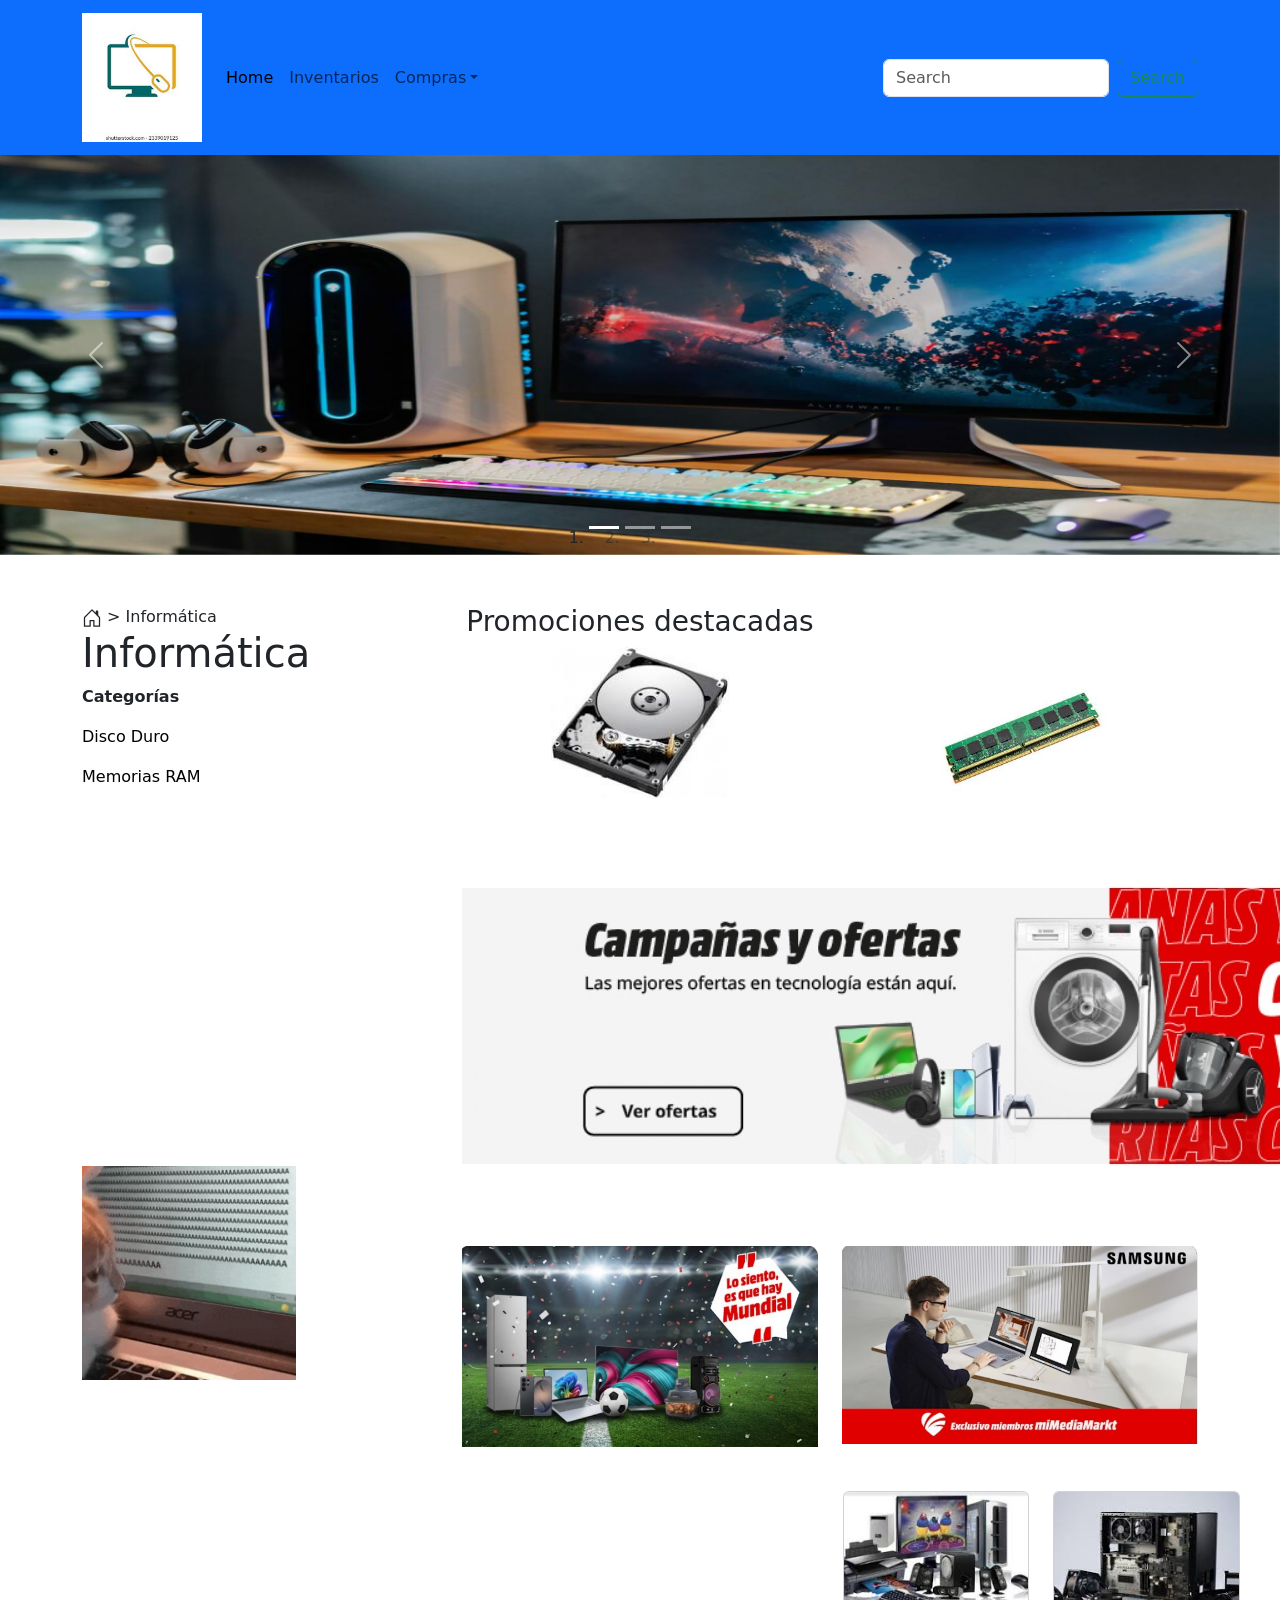
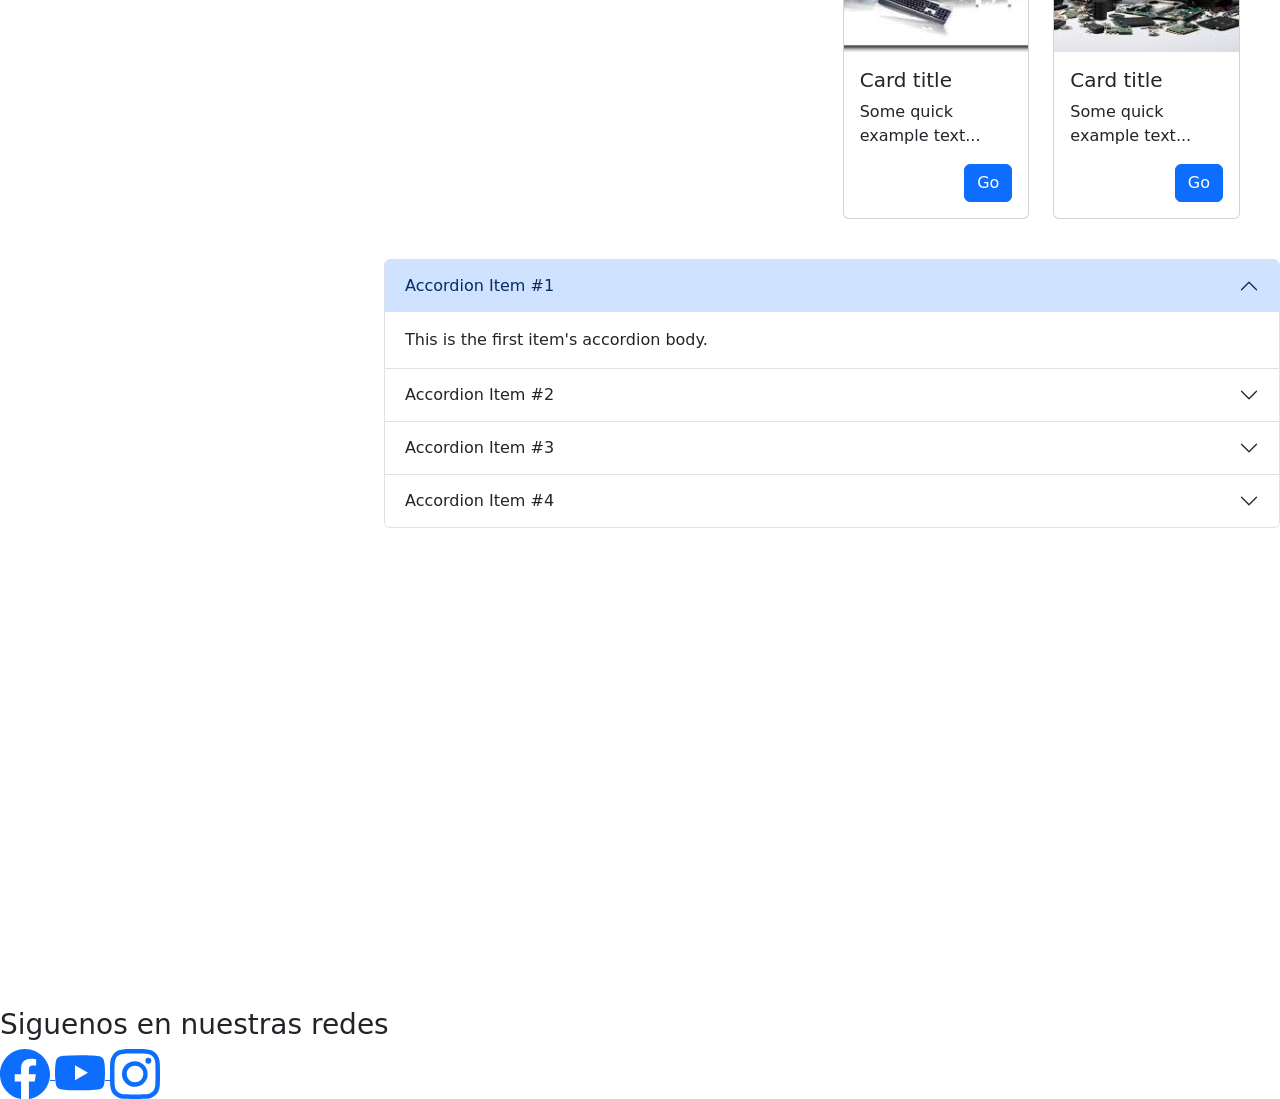
==== index.html @ 8950f2d6 "proyecto de tienda informatica" ====
<!doctype html>
<html lang="en" data-bs-theme="light">
    <head>
        <title>Title</title>
        <!-- Required meta tags -->
        <meta charset="utf-8" />
        <meta name="viewport" content="width=device-width, initial-scale=1" />

        <!-- Bootstrap CSS v5.3.8 -->
        <link
            href="https://cdn.jsdelivr.net/npm/bootstrap@5.3.8/dist/css/bootstrap.min.css"
            rel="stylesheet"
            integrity="sha384-sRIl4kxILFvY47J16cr9ZwB07vP4J8+LH7qKQnuqkuIAvNWLzeN8tE5YBujZqJLB"
            crossorigin="anonymous"
        />
        <link rel="stylesheet" href="css/style.css">

    </head>

    <body>
         <header>
             <nav
                class="navbar navbar-expand-sm navbar-light bg-primary"
             >
                <div class="container">
                    
                    <a class="navbar-brand" ><img src="img/lg.jpg" alt="" style="width: 120px;"> </a>
                    <button
                        class="navbar-toggler d-lg-none"
                        type="button"
                        data-bs-toggle="collapse"
                        data-bs-target="#collapsibleNavId"
                        aria-controls="collapsibleNavId"
                        aria-expanded="false"
                        aria-label="Toggle navigation"
                    >
                        <span class="navbar-toggler-icon"></span>
                    </button>
                    <div class="collapse navbar-collapse" id="collapsibleNavId">
                        <ul class="navbar-nav me-auto mt-2 mt-lg-0">
                            <li class="nav-item">
                                <a class="nav-link active" href="#" aria-current="page"
                                    >Home
                                    <span class="visually-hidden">(current)</span></a
                                >
                            </li>
                            <li class="nav-item">
                                <a class="nav-link" href="#">Inventarios</a>
                            </li>
                            <li class="nav-item dropdown">
                                <a
                                    class="nav-link dropdown-toggle"
                                    href="#"
                                    id="dropdownId"
                                    data-bs-toggle="dropdown"
                                    aria-haspopup="true"
                                    aria-expanded="false"
                                    >Compras</a
                                >
                                <div
                                    class="dropdown-menu"
                                    aria-labelledby="dropdownId"
                                >
                                    <a class="dropdown-item" href="#" data-bs-toggle="modal"
        data-bs-target="#modalId"
                                        ><svg xmlns="http://www.w3.org/2000/svg" width="16" height="16" fill="currentColor" class="bi bi-person-check" viewBox="0 0 16 16">
  <path d="M12.5 16a3.5 3.5 0 1 0 0-7 3.5 3.5 0 0 0 0 7m1.679-4.493-1.335 2.226a.75.75 0 0 1-1.174.144l-.774-.773a.5.5 0 0 1 .708-.708l.547.548 1.17-1.951a.5.5 0 1 1 .858.514M11 5a3 3 0 1 1-6 0 3 3 0 0 1 6 0M8 7a2 2 0 1 0 0-4 2 2 0 0 0 0 4"/>
  <path d="M8.256 14a4.5 4.5 0 0 1-.229-1.004H3c.001-.246.154-.986.832-1.664C4.484 10.68 5.711 10 8 10q.39 0 .74.025c.226-.341.496-.65.804-.918Q8.844 9.002 8 9c-5 0-6 3-6 4s1 1 1 1z"/>
</svg> Loggin</a>
                                    <a class="dropdown-item" href="#"
                                        > <svg xmlns="http://www.w3.org/2000/svg" width="16" height="16" fill="currentColor" class="bi bi-person-check" viewBox="0 0 16 16">
  <path d="M12.5 16a3.5 3.5 0 1 0 0-7 3.5 3.5 0 0 0 0 7m1.679-4.493-1.335 2.226a.75.75 0 0 1-1.174.144l-.774-.773a.5.5 0 0 1 .708-.708l.547.548 1.17-1.951a.5.5 0 1 1 .858.514M11 5a3 3 0 1 1-6 0 3 3 0 0 1 6 0M8 7a2 2 0 1 0 0-4 2 2 0 0 0 0 4"/>
  <path d="M8.256 14a4.5 4.5 0 0 1-.229-1.004H3c.001-.246.154-.986.832-1.664C4.484 10.68 5.711 10 8 10q.39 0 .74.025c.226-.341.496-.65.804-.918Q8.844 9.002 8 9c-5 0-6 3-6 4s1 1 1 1z"/>
</svg> Hazte cliente</a
                                    >
                                </div>
                            </li>
                        </ul>
                        <form class="d-flex my-2 my-lg-0">
                            <input
                                class="form-control me-sm-2"
                                type="text"
                                placeholder="Search"
                            />
                            <button
                                class="btn btn-outline-success my-2 my-sm-0"
                                type="submit"
                            >
                                Search
                            </button>
                        </form>
                    </div>
                </div>
             </nav>
             
        </header>


        <main>


<!-- ========== Start CARRUSEL ========== -->

<div id="carouselId" class="carousel slide" data-bs-ride="carousel">
    <ol class="carousel-indicators">
        <li
            data-bs-target="#carouselId"
            data-bs-slide-to="0"
            class="active"
            aria-current="true"
            aria-label="First slide"
        ></li>
        <li
            data-bs-target="#carouselId"
            data-bs-slide-to="1"
            aria-label="Second slide"
        ></li>
        <li
            data-bs-target="#carouselId"
            data-bs-slide-to="2"
            aria-label="Third slide"
        ></li>
    </ol>
    <div class="carousel-inner" role="listbox">
        <div class="carousel-item active">
            <img
                src="img/panel1.jpg"
                class="w-100 d-block"
                alt="First slide"
                style="height: 400px;"
            />
        </div>
        <div class="carousel-item">
            <img
                src="img/panel2.jpg"
                class="w-100 d-block"
                alt="Second slide"
                 style="height: 400px;"
            />
        </div>
        <div class="carousel-item">
            <img
                src="img/panel3.jpg"
                class="w-100 d-block"
                alt="Third slide"
                 style="height: 400px;"
            />
        </div>
    </div>
    <button
        class="carousel-control-prev"
        type="button"
        data-bs-target="#carouselId"
        data-bs-slide="prev"
    >
        <span class="carousel-control-prev-icon" aria-hidden="true"></span>
        <span class="visually-hidden">Previous</span>
    </button>
    <button
        class="carousel-control-next"
        type="button"
        data-bs-target="#carouselId"
        data-bs-slide="next"
    >
        <span class="carousel-control-next-icon" aria-hidden="true"></span>
        <span class="visually-hidden">Next</span>
    </button>
</div>

<!-- ========== End CARRUSEL ========== -->


<!-- SECCIÓN 1: CATEGORÍAS + IMÁGENES 1 Y 2 -->
<div class="container" style="margin-top: 50px;">
    <div class="row">

        <div class="col">
            <svg xmlns="http://www.w3.org/2000/svg" width="20" height="20" fill="currentColor" class="bi bi-house-door" viewBox="0 0 16 16">
                <path d="M8.354 1.146a.5.5 0 0 0-.708 0l-6 6A.5.5 0 0 0 1.5 7.5v7a.5.5 0 0 0 .5.5h4.5a.5.5 0 0 0 .5-.5v-4h2v4a.5.5 0 0 0 .5.5H14a.5.5 0 0 0 .5-.5v-7a.5.5 0 0 0-.146-.354L13 5.793V2.5a.5.5 0 0 0-.5-.5h-1a.5.5 0 0 0-.5.5v1.293zM2.5 14V7.707l5.5-5.5 5.5 5.5V14H10v-4a.5.5 0 0 0-.5-.5h-3a.5.5 0 0 0-.5.5v4z"/>
            </svg> > Informática

            <h1>Informática</h1>
            <p><b>Categorías</b></p>
            <p><a href="inventario.html" style="color: black; text-decoration: none;">Disco Duro</a></p>
            <p><a href="inventario.html" style="color: black; text-decoration: none;">Memorias RAM</a></p>
        </div>

        <div class="col text-center">
            <h3>Promociones destacadas</h3>
            <img src="img/1.jpg" style="width: 50%;">
        </div>

        <div class="col text-center">
            <br><br><br>
            <img src="img/me.jpg" style="width: 50%;">
        </div>

    </div>
</div>

<div class="container" style="margin-top: 80px;">
    <div class="row">
        <div class="col"></div>
        <div class="col">
            <img src="img/con3.jpeg" style="margin-left: 380px;">
        </div>
    </div>
</div>



<div class="container" style="margin-top: 80px;">
    <div class="row">

        <div class="col">
            <img src="img/ord.gif" style="width: 60%; margin-top: -80px;">
        </div>

        <div class="col">
            <img src="img/cont1.jpeg" style="width: 100%;">
        </div>

        <div class="col">
            <img src="img/con2.jpeg" style="width: 100%;">
        </div>

        
    </div>
</div>


<!-- SECCIÓN 3: DOS CARDS -->
<div class="row justify-content-end g-4" style="margin-top: 20px; padding-right: 40px;">

  <div class="col-md-2">
        <div class="card h-100" style="height: 320px;">
            <img src="img/4.jpeg" class="card-img-top" style="height: 160px; object-fit: cover;">
            <div class="card-body">
                <h5 class="card-title">Card title</h5>
                <p class="card-text">Some quick example text...</p>
                <a href="#" class="btn btn-primary float-end">Go</a>
            </div>
        </div>
    </div>

    <div class="col-md-2">
        <div class="card h-100" style="height: 320px;">
            <img src="img/5.jpeg" class="card-img-top" style="height: 160px; object-fit: cover;">
            <div class="card-body">
                <h5 class="card-title">Card title</h5>
                <p class="card-text">Some quick example text...</p>
                <a href="#" class="btn btn-primary float-end">Go</a>
            </div>
        </div>
    </div>

</div>



<!-- SECCIÓN 4: ACORDEÓN -->
<div class="accordion" id="accordionExample" style="width: 70%; margin-left: auto; margin-top: 40px;">




    <!-- ACORDEÓN 1 -->
    <div class="accordion-item">
        <h2 class="accordion-header" id="headingOne">
            <button class="accordion-button" type="button" data-bs-toggle="collapse" data-bs-target="#collapseOne">
                Accordion Item #1
            </button>
        </h2>
        <div id="collapseOne" class="accordion-collapse collapse show">
            <div class="accordion-body">
                This is the first item's accordion body.
            </div>
        </div>
    </div>

    <!-- ACORDEÓN 2 -->
    <div class="accordion-item">
        <h2 class="accordion-header" id="headingTwo">
            <button class="accordion-button collapsed" type="button" data-bs-toggle="collapse" data-bs-target="#collapseTwo">
                Accordion Item #2
            </button>
        </h2>
        <div id="collapseTwo" class="accordion-collapse collapse">
            <div class="accordion-body">
                <strong>This is the second item’s accordion body.</strong>
            </div>
        </div>
    </div>

    <!-- ACORDEÓN 3 -->
    <div class="accordion-item">
        <h2 class="accordion-header" id="headingThree">
            <button class="accordion-button collapsed" type="button" data-bs-toggle="collapse" data-bs-target="#collapseThree">
                Accordion Item #3
            </button>
        </h2>
        <div id="collapseThree" class="accordion-collapse collapse">
            <div class="accordion-body">
                <strong>This is the third item’s accordion body.</strong>
            </div>
        </div>
    </div>

    <!-- ACORDEÓN 4 -->
    <div class="accordion-item">
        <h2 class="accordion-header" id="headingFour">
            <button class="accordion-button collapsed" type="button" data-bs-toggle="collapse" data-bs-target="#collapseFour">
                Accordion Item #4
            </button>
        </h2>
        <div id="collapseFour" class="accordion-collapse collapse">
            <div class="accordion-body">
                <strong>This is the fourth item’s accordion body.</strong>
            </div>
        </div>
    </div>

</div>


    </div>
</div>






 <!-- ========== Start modal ========== -->
       <!-- Modal trigger button -->
       
       
       <!-- Modal Body -->
       <!-- if you want to close by clicking outside the modal, delete the last endpoint:data-bs-backdrop and data-bs-keyboard -->
       <div
        class="modal fade"
        id="modalId"
        tabindex="-1"
        data-bs-backdrop="static"
        data-bs-keyboard="false"
        
        role="dialog"
        aria-labelledby="modalTitleId"
        aria-hidden="true"
       >
        <div
            class="modal-dialog modal-dialog-scrollable modal-dialog-centered modal-sm"
            role="document"
        >
            <div class="modal-content">
                <div class="modal-header">
                    <h5 class="modal-title" id="modalTitleId">
                        Modal title
                    </h5>
                    <button
                        type="button"
                        class="btn-close"
                        data-bs-dismiss="modal"
                        aria-label="Close"
                    ></button>
                </div>
                <div class="modal-body">

                <form name="login">
                <div class="mb-3">
                    <label for="" class="form-label">Usuario</label>
                    <input
                        type="text"
                        class="form-control"
                        name="usuario"
                        id=""
                        aria-describedby="helpId"
                        placeholder=""
                        value=""
                    />
                </div>

                <div class="mb-3">
                    <label for="" class="form-label">Clave</label>
                    <input
                        type="text"
                        class="form-control"
                        name="password"
                        id=""
                        aria-describedby="helpId"
                        placeholder=""
                        value=""
                    />
                   
                </div>
                
            
                </form>


                </div>
                <div class="modal-footer">
                    <button
                        type="button"
                        class="btn btn-secondary"
                        data-bs-dismiss="modal"
                    >
                        Cerrar
                    </button>
                    <button type="button" class="btn btn-primary"onclick="Login()">Entrar</button>
                    <button type="button" class="btn btn-primary">Unirse</button>
                </div>
            </div>
        </div>
       </div>
       
       <!-- Optional: Place to the bottom of scripts -->
       <script>
        const myModal = new bootstrap.Modal(
            document.getElementById("modalId"),
            options,
        );
       </script>
       <script>

       
       function Login (){
        var usuario=document.login.usuario.value;
        var password=document.login.usuario.value;
        if(usuario=="Raquel" && password=="123"){
        window.location.href="compras.html"
        }else{
            alert("para ingresar debe de registrarse");
        }


        }

</script>





       
       <!-- ========== End modal ========== -->

<br><br><br><br><br>
<br><br><br><br><br>
<br><br><br><br><br>
<br><br><br><br><br>
        </main>

        <footer>

          <div class="redes"> 
            <h3>Siguenos en nuestras redes</h3> 
            <a href="" class="face">

<svg xmlns="http://www.w3.org/2000/svg" width="50" height="50" fill="currentColor" class="bi bi-facebook" viewBox="0 0 16 16">
  <path d="M16 8.049c0-4.446-3.582-8.05-8-8.05C3.58 0-.002 3.603-.002 8.05c0 4.017 2.926 7.347 6.75 7.951v-5.625h-2.03V8.05H6.75V6.275c0-2.017 1.195-3.131 3.022-3.131.876 0 1.791.157 1.791.157v1.98h-1.009c-.993 0-1.303.621-1.303 1.258v1.51h2.218l-.354 2.326H9.25V16c3.824-.604 6.75-3.934 6.75-7.951"/>
</svg>
</a>
<a href="" class="youtube">

<svg xmlns="http://www.w3.org/2000/svg" width="50" height="50" fill="currentColor" class="bi bi-youtube" viewBox="0 0 16 16">
  <path d="M8.051 1.999h.089c.822.003 4.987.033 6.11.335a2.01 2.01 0 0 1 1.415 1.42c.101.38.172.883.22 1.402l.01.104.022.26.008.104c.065.914.073 1.77.074 1.957v.075c-.001.194-.01 1.108-.082 2.06l-.008.105-.009.104c-.05.572-.124 1.14-.235 1.558a2.01 2.01 0 0 1-1.415 1.42c-1.16.312-5.569.334-6.18.335h-.142c-.309 0-1.587-.006-2.927-.052l-.17-.006-.087-.004-.171-.007-.171-.007c-1.11-.049-2.167-.128-2.654-.26a2.01 2.01 0 0 1-1.415-1.419c-.111-.417-.185-.986-.235-1.558L.09 9.82l-.008-.104A31 31 0 0 1 0 7.68v-.123c.002-.215.01-.958.064-1.778l.007-.103.003-.052.008-.104.022-.26.01-.104c.048-.519.119-1.023.22-1.402a2.01 2.01 0 0 1 1.415-1.42c.487-.13 1.544-.21 2.654-.26l.17-.007.172-.006.086-.003.171-.007A100 100 0 0 1 7.858 2zM6.4 5.209v4.818l4.157-2.408z"/>
</svg>
</a>
<a href="" class="instagram">
<svg xmlns="http://www.w3.org/2000/svg" width="50" height="50" fill="currentColor" class="bi bi-instagram" viewBox="0 0 16 16">
  <path d="M8 0C5.829 0 5.556.01 4.703.048 3.85.088 3.269.222 2.76.42a3.9 3.9 0 0 0-1.417.923A3.9 3.9 0 0 0 .42 2.76C.222 3.268.087 3.85.048 4.7.01 5.555 0 5.827 0 8.001c0 2.172.01 2.444.048 3.297.04.852.174 1.433.372 1.942.205.526.478.972.923 1.417.444.445.89.719 1.416.923.51.198 1.09.333 1.942.372C5.555 15.99 5.827 16 8 16s2.444-.01 3.298-.048c.851-.04 1.434-.174 1.943-.372a3.9 3.9 0 0 0 1.416-.923c.445-.445.718-.891.923-1.417.197-.509.332-1.09.372-1.942C15.99 10.445 16 10.173 16 8s-.01-2.445-.048-3.299c-.04-.851-.175-1.433-.372-1.941a3.9 3.9 0 0 0-.923-1.417A3.9 3.9 0 0 0 13.24.42c-.51-.198-1.092-.333-1.943-.372C10.443.01 10.172 0 7.998 0zm-.717 1.442h.718c2.136 0 2.389.007 3.232.046.78.035 1.204.166 1.486.275.373.145.64.319.92.599s.453.546.598.92c.11.281.24.705.275 1.485.039.843.047 1.096.047 3.231s-.008 2.389-.047 3.232c-.035.78-.166 1.203-.275 1.485a2.5 2.5 0 0 1-.599.919c-.28.28-.546.453-.92.598-.28.11-.704.24-1.485.276-.843.038-1.096.047-3.232.047s-2.39-.009-3.233-.047c-.78-.036-1.203-.166-1.485-.276a2.5 2.5 0 0 1-.92-.598 2.5 2.5 0 0 1-.6-.92c-.109-.281-.24-.705-.275-1.485-.038-.843-.046-1.096-.046-3.233s.008-2.388.046-3.231c.036-.78.166-1.204.276-1.486.145-.373.319-.64.599-.92s.546-.453.92-.598c.282-.11.705-.24 1.485-.276.738-.034 1.024-.044 2.515-.045zm4.988 1.328a.96.96 0 1 0 0 1.92.96.96 0 0 0 0-1.92m-4.27 1.122a4.109 4.109 0 1 0 0 8.217 4.109 4.109 0 0 0 0-8.217m0 1.441a2.667 2.667 0 1 1 0 5.334 2.667 2.667 0 0 1 0-5.334"/>
</svg>
</a>

</div>
           
        </footer>
        <!-- Bootstrap JavaScript Bundle (includes Popper) -->
        <script
            src="https://cdn.jsdelivr.net/npm/bootstrap@5.3.8/dist/js/bootstrap.bundle.min.js"
            integrity="sha384-FKyoEForCGlyvwx9Hj09JcYn3nv7wiPVlz7YYwJrWVcXK/BmnVDxM+D2scQbITxI"
            crossorigin="anonymous"
        ></script>
    </body>
</html>
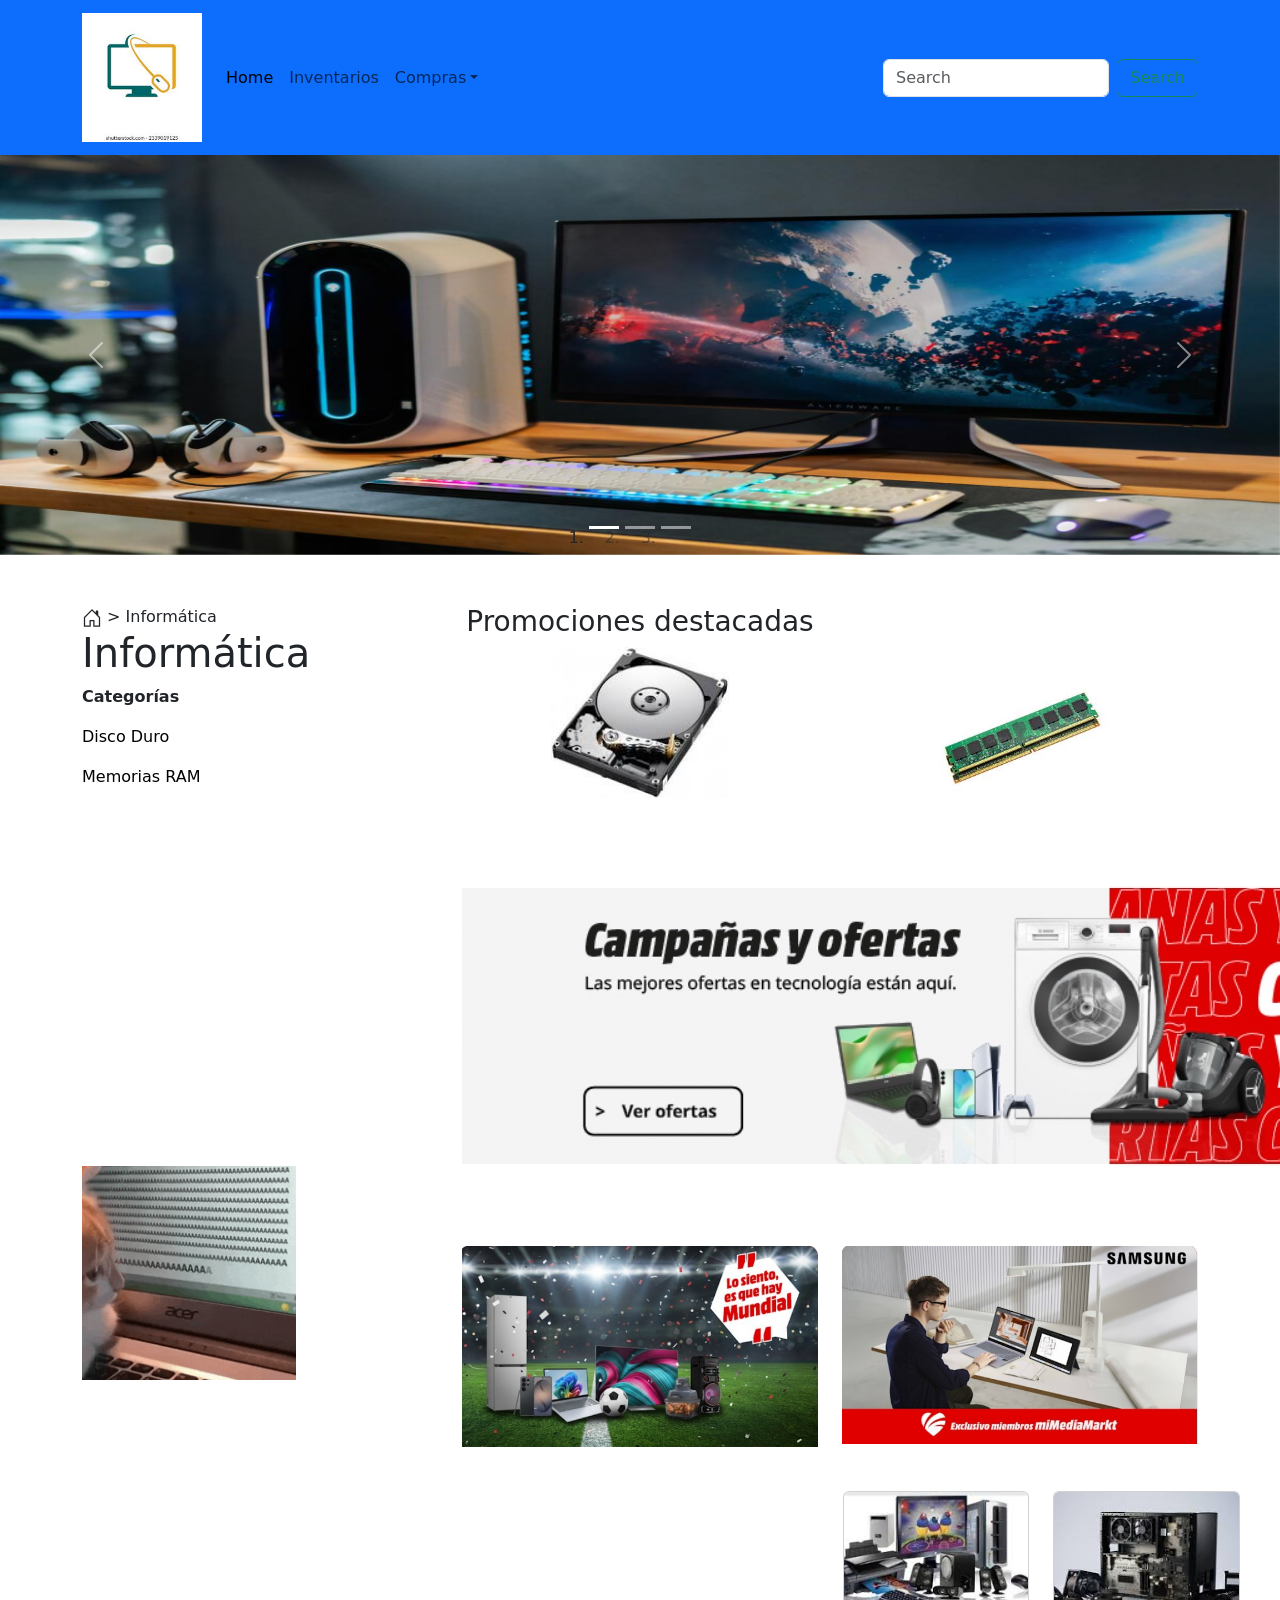
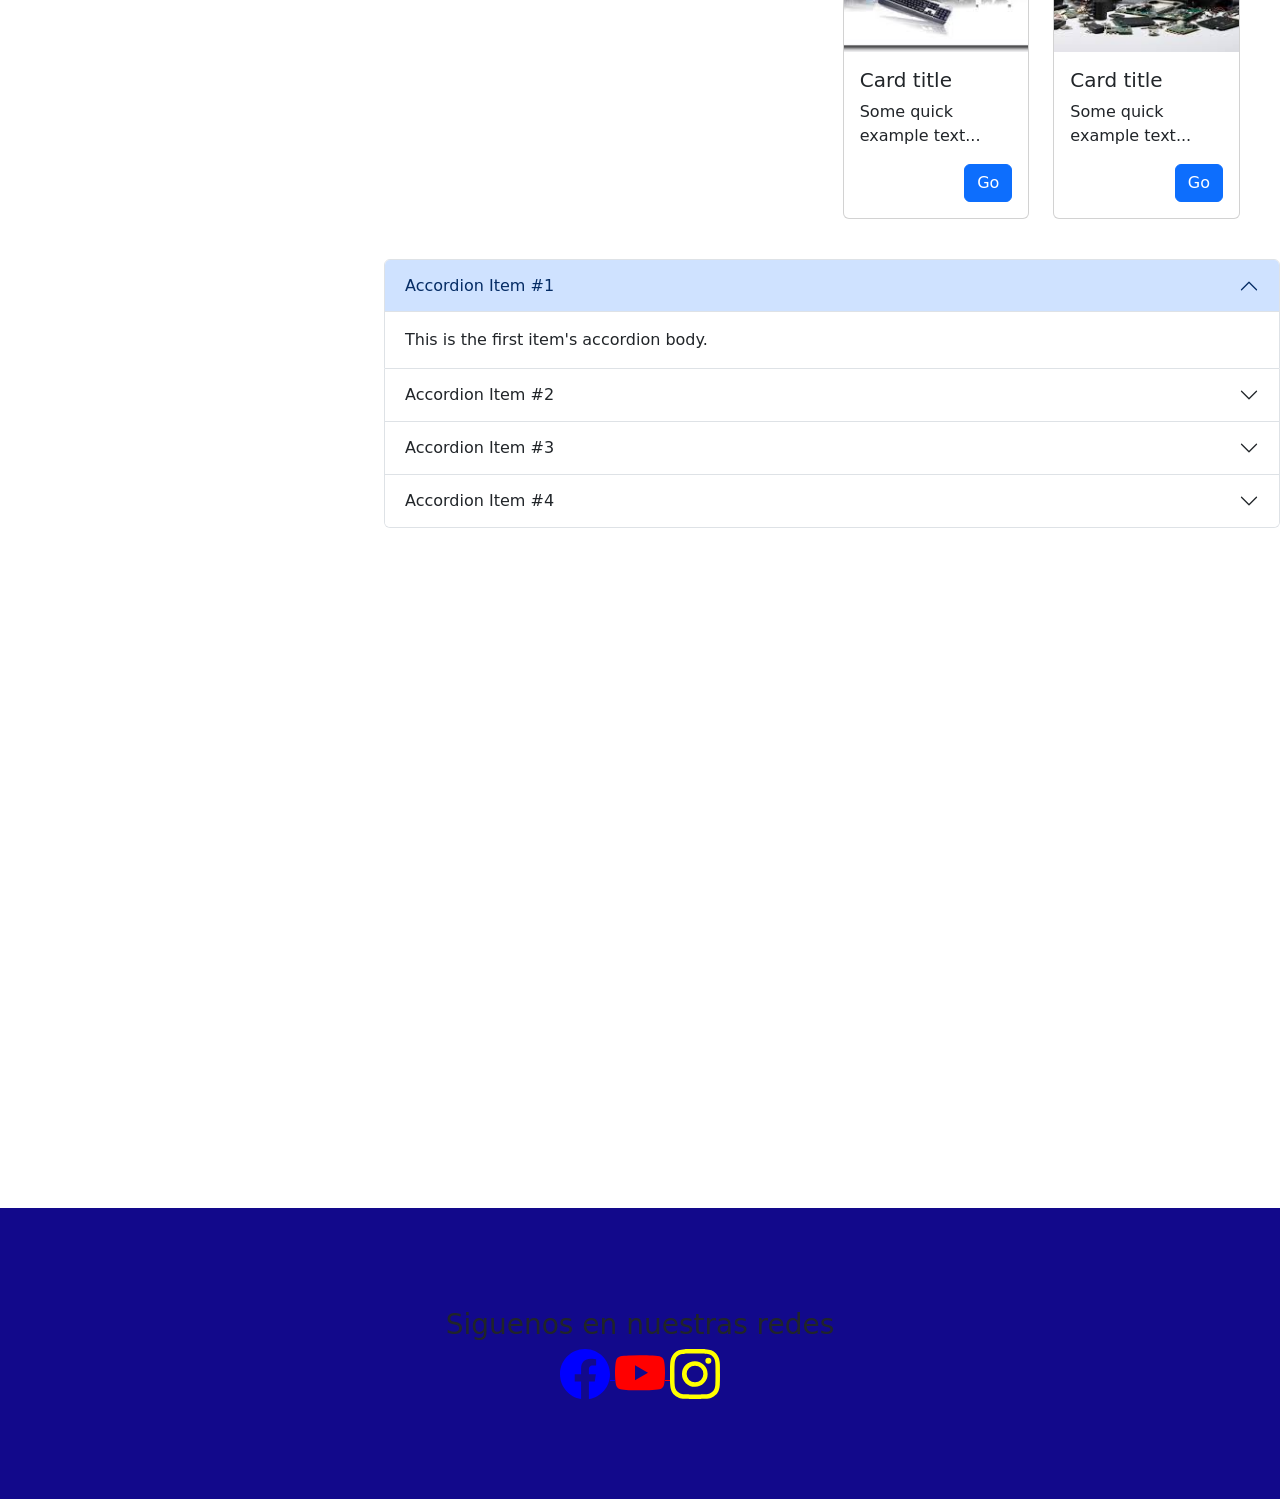
==== commit 1db5891b: "Añadido style.css y corregida ruta" ====
--- a/index.html
+++ b/index.html
@@ -13,7 +13,7 @@
             integrity="sha384-sRIl4kxILFvY47J16cr9ZwB07vP4J8+LH7qKQnuqkuIAvNWLzeN8tE5YBujZqJLB"
             crossorigin="anonymous"
         />
-        <link rel="stylesheet" href="css/style.css">
+        <link rel="stylesheet" href="style.css">
 
     </head>
 
--- a/style.css
+++ b/style.css
@@ -0,0 +1,52 @@
+
+footer{
+
+    background-color: rgb(18, 9, 139);
+    padding: 100px;
+    margin-top: 200px;
+
+
+}
+
+.img2{
+    width: 50%;
+    margin-top: 300px;
+    float: left;
+
+
+}
+
+.img3{
+    float: right;
+    margin-top: -250px;
+
+
+}
+
+.gif-tienda{
+    width: 100%;
+    max-width: 18rem;
+    display: block;
+    margin: 0 auto;
+}
+
+
+
+
+.redes{
+   text-align: center;
+
+
+
+}
+.face{
+    color: blue;
+}
+
+.youtube{
+    color:red;
+}
+
+.instagram{
+    color: yellow;
+}
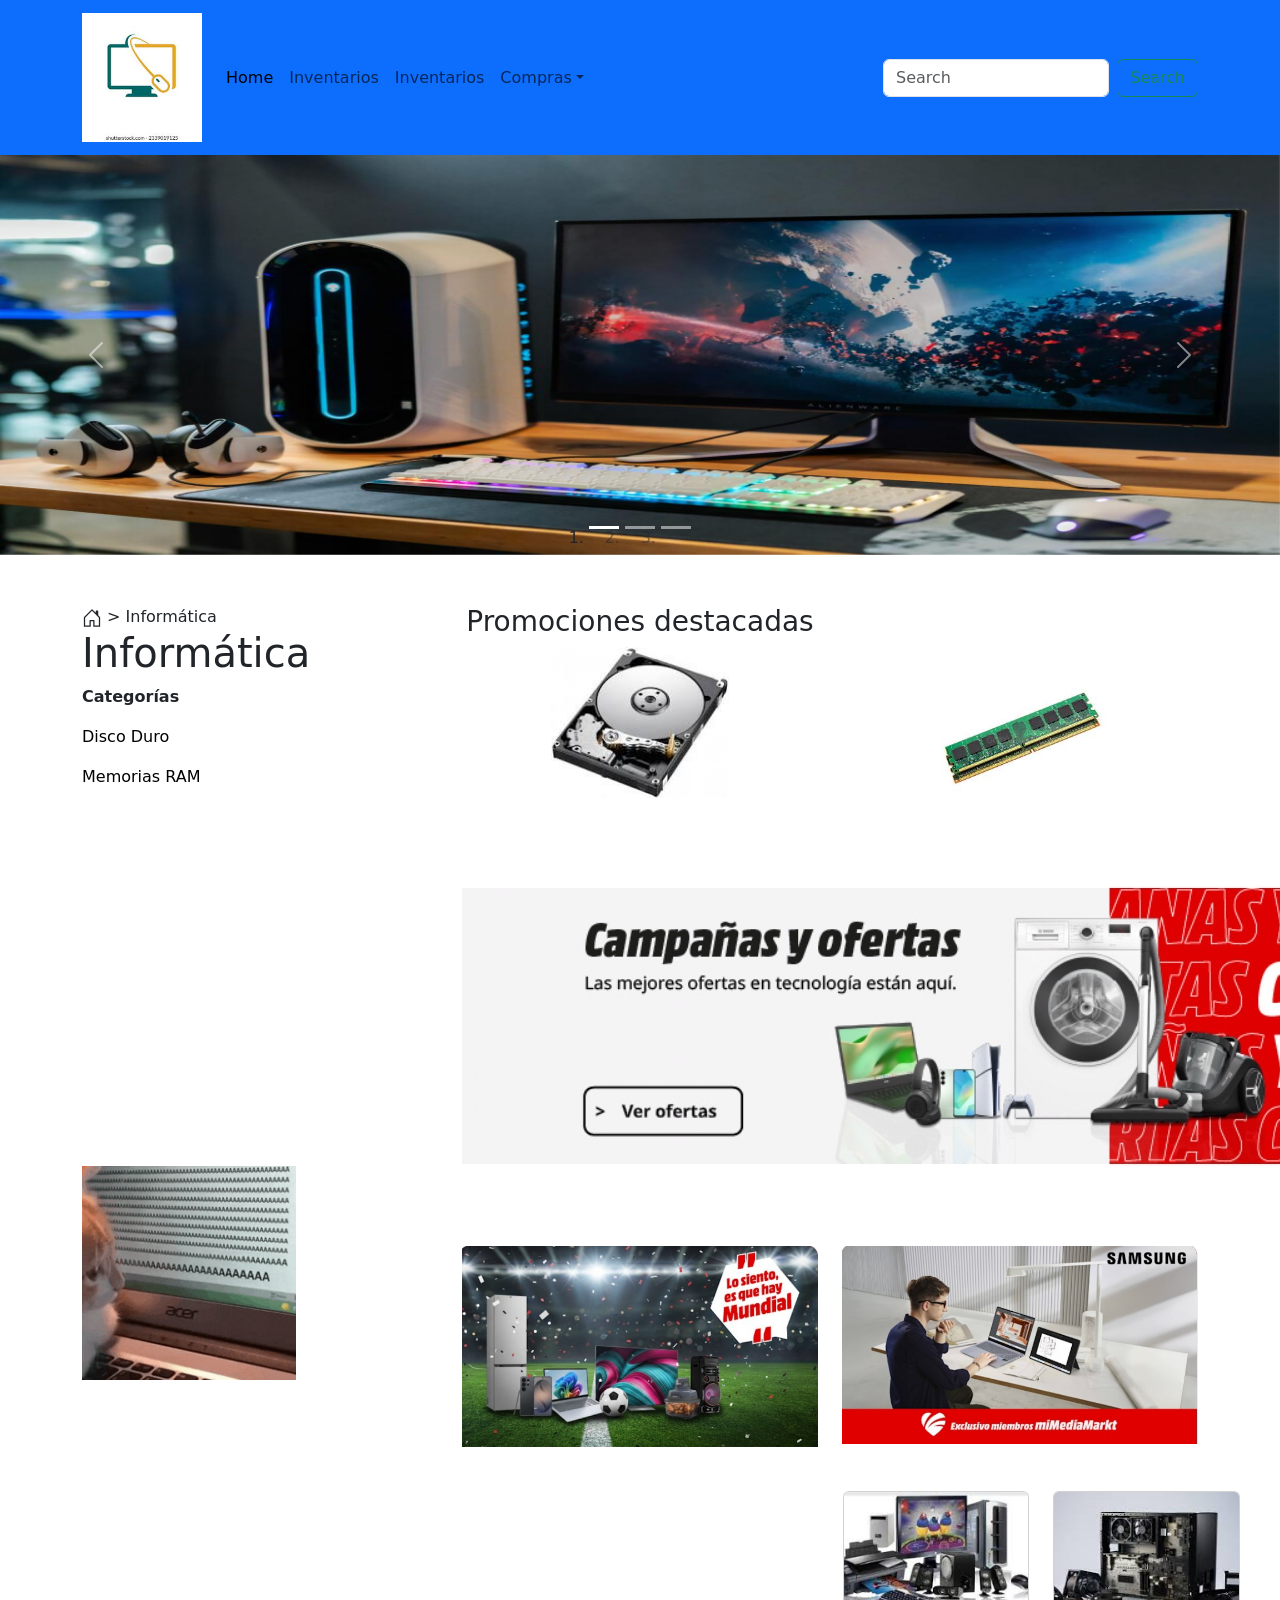
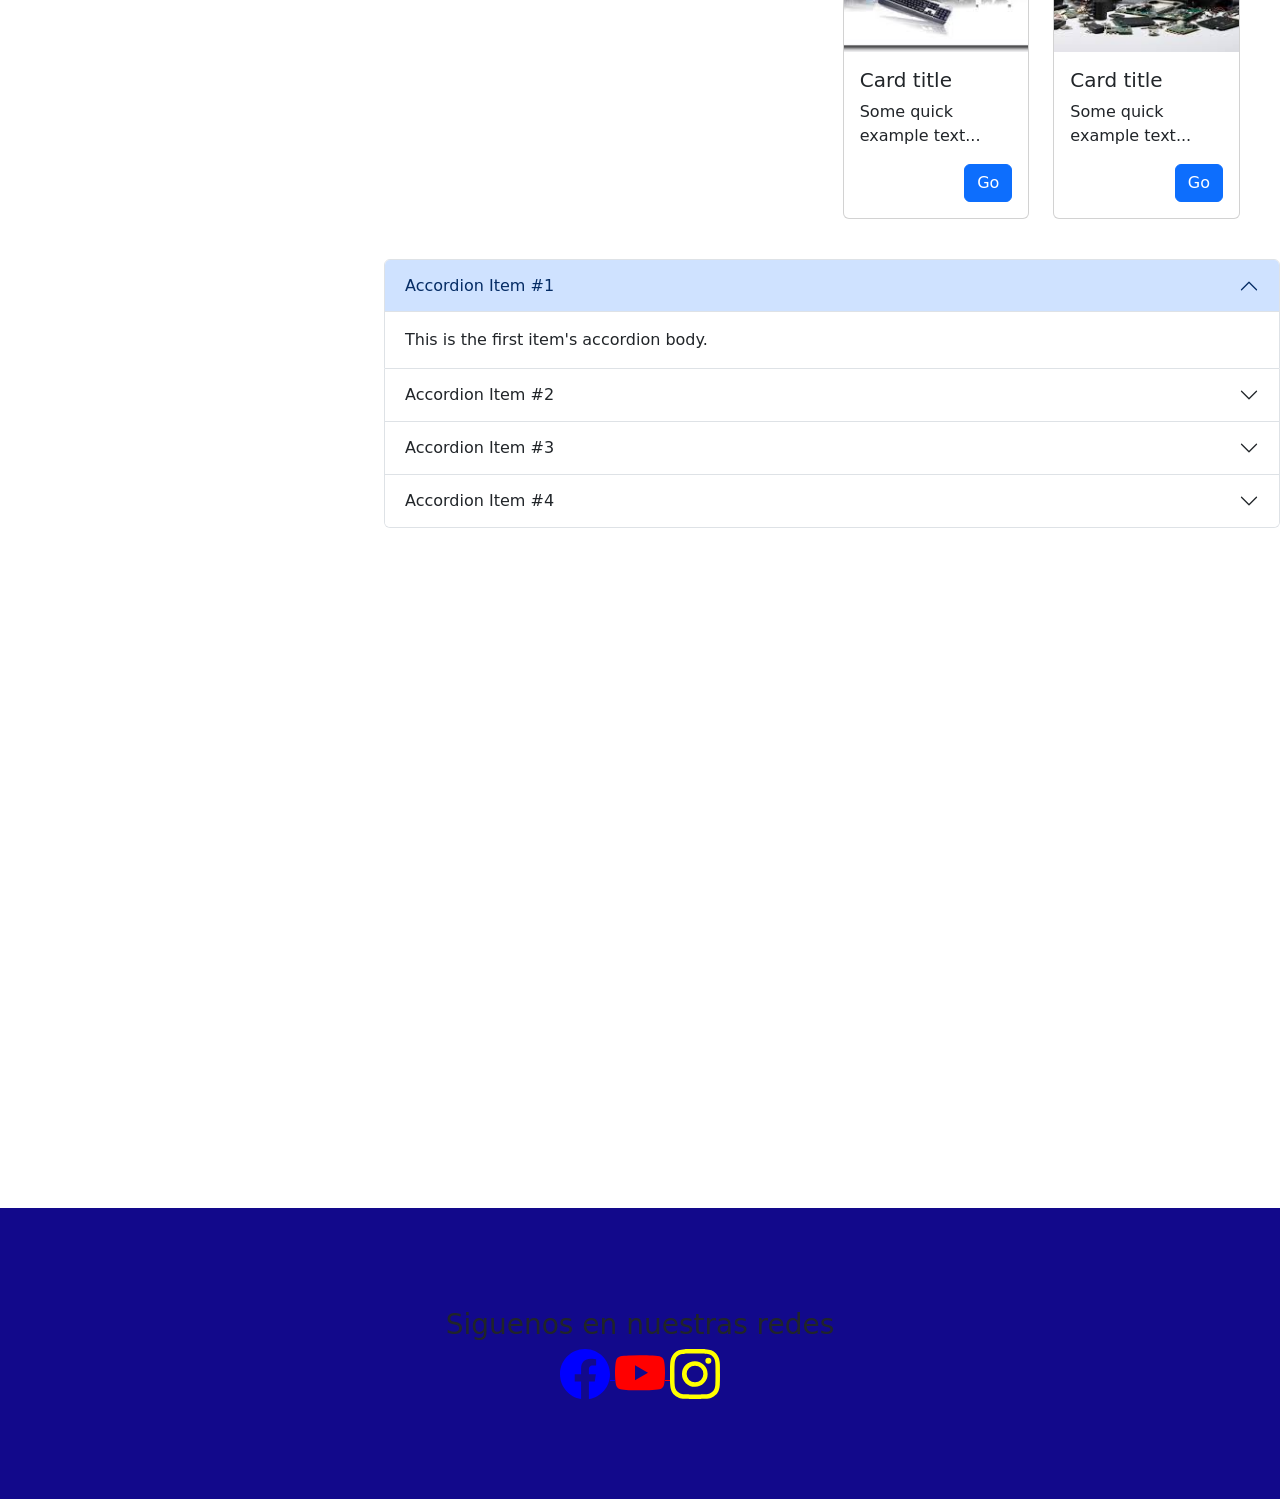
==== commit 43c1e8dc: "Menú corregido" ====
--- a/index.html
+++ b/index.html
@@ -45,36 +45,55 @@
                                 >
                             </li>
                             <li class="nav-item">
-                                <a class="nav-link" href="#">Inventarios</a>
+                                <a class="nav-link" href="inventario.html">Inventarios</a>
                             </li>
-                            <li class="nav-item dropdown">
-                                <a
-                                    class="nav-link dropdown-toggle"
-                                    href="#"
-                                    id="dropdownId"
-                                    data-bs-toggle="dropdown"
-                                    aria-haspopup="true"
-                                    aria-expanded="false"
-                                    >Compras</a
-                                >
-                                <div
-                                    class="dropdown-menu"
-                                    aria-labelledby="dropdownId"
-                                >
-                                    <a class="dropdown-item" href="#" data-bs-toggle="modal"
-        data-bs-target="#modalId"
-                                        ><svg xmlns="http://www.w3.org/2000/svg" width="16" height="16" fill="currentColor" class="bi bi-person-check" viewBox="0 0 16 16">
-  <path d="M12.5 16a3.5 3.5 0 1 0 0-7 3.5 3.5 0 0 0 0 7m1.679-4.493-1.335 2.226a.75.75 0 0 1-1.174.144l-.774-.773a.5.5 0 0 1 .708-.708l.547.548 1.17-1.951a.5.5 0 1 1 .858.514M11 5a3 3 0 1 1-6 0 3 3 0 0 1 6 0M8 7a2 2 0 1 0 0-4 2 2 0 0 0 0 4"/>
-  <path d="M8.256 14a4.5 4.5 0 0 1-.229-1.004H3c.001-.246.154-.986.832-1.664C4.484 10.68 5.711 10 8 10q.39 0 .74.025c.226-.341.496-.65.804-.918Q8.844 9.002 8 9c-5 0-6 3-6 4s1 1 1 1z"/>
-</svg> Loggin</a>
-                                    <a class="dropdown-item" href="#"
-                                        > <svg xmlns="http://www.w3.org/2000/svg" width="16" height="16" fill="currentColor" class="bi bi-person-check" viewBox="0 0 16 16">
-  <path d="M12.5 16a3.5 3.5 0 1 0 0-7 3.5 3.5 0 0 0 0 7m1.679-4.493-1.335 2.226a.75.75 0 0 1-1.174.144l-.774-.773a.5.5 0 0 1 .708-.708l.547.548 1.17-1.951a.5.5 0 1 1 .858.514M11 5a3 3 0 1 1-6 0 3 3 0 0 1 6 0M8 7a2 2 0 1 0 0-4 2 2 0 0 0 0 4"/>
-  <path d="M8.256 14a4.5 4.5 0 0 1-.229-1.004H3c.001-.246.154-.986.832-1.664C4.484 10.68 5.711 10 8 10q.39 0 .74.025c.226-.341.496-.65.804-.918Q8.844 9.002 8 9c-5 0-6 3-6 4s1 1 1 1z"/>
-</svg> Hazte cliente</a
-                                    >
-                                </div>
-                            </li>
+                            <li class="nav-item">
+    <a class="nav-link" href="inventario.html">Inventarios</a>
+</li>
+
+<li class="nav-item dropdown">
+    <a
+        class="nav-link dropdown-toggle"
+        href="#"
+        id="dropdownId"
+        data-bs-toggle="dropdown"
+        aria-haspopup="true"
+        aria-expanded="false"
+    >Compras</a>
+
+    <div class="dropdown-menu" aria-labelledby="dropdownId">
+
+        <!-- Enlace a compras.html -->
+        <a class="dropdown-item" href="compras.html">
+            Comprar
+        </a>
+
+        <!-- Enlace a registro.html -->
+        <a class="dropdown-item" href="registro.html">
+            Registro
+        </a>
+
+        <!-- Enlace que abre el modal (Loggin) -->
+        <a class="dropdown-item" href="#" data-bs-toggle="modal" data-bs-target="#modalId">
+            <svg xmlns="http://www.w3.org/2000/svg" width="16" height="16" fill="currentColor" class="bi bi-person-check" viewBox="0 0 16 16">
+                <path d="M12.5 16a3.5 3.5 0 1 0 0-7 3.5 3.5 0 0 0 0 7m1.679-4.493-1.335 2.226a.75.75 0 0 1-1.174.144l-.774-.773a.5.5 0 0 1 .708-.708l.547.548 1.17-1.951a.5.5 0 1 1 .858.514M11 5a3 3 0 1 1-6 0 3 3 0 0 1 6 0M8 7a2 2 0 1 0 0-4 2 2 0 0 0 0 4"/>
+                <path d="M8.256 14a4.5 4.5 0 0 1-.229-1.004H3c.001-.246.154-.986.832-1.664C4.484 10.68 5.711 10 8 10q.39 0 .74.025c.226-.341.496-.65.804-.918Q8.844 9.002 8 9c-5 0-6 3-6 4s1 1 1 1z"/>
+            </svg>
+            Loggin
+        </a>
+
+        <!-- Enlace a registro.html para “Hazte cliente” -->
+        <a class="dropdown-item" href="registro.html">
+            <svg xmlns="http://www.w3.org/2000/svg" width="16" height="16" fill="currentColor" class="bi bi-person-check" viewBox="0 0 16 16">
+                <path d="M12.5 16a3.5 3.5 0 1 0 0-7 3.5 3.5 0 0 0 0 7m1.679-4.493-1.335 2.226a.75.75 0 0 1-1.174.144l-.774-.773a.5.5 0 0 1 .708-.708l.547.548 1.17-1.951a.5.5 0 1 1 .858.514M11 5a3 3 0 1 1-6 0 3 3 0 0 1 6 0M8 7a2 2 0 1 0 0-4 2 2 0 0 0 0 4"/>
+                <path d="M8.256 14a4.5 4.5 0 0 1-.229-1.004H3c.001-.246.154-.986.832-1.664C4.484 10.68 5.711 10 8 10q.39 0 .74.025c.226-.341.496-.65.804-.918Q8.844 9.002 8 9c-5 0-6 3-6 4s1 1 1 1z"/>
+            </svg>
+            Hazte cliente
+        </a>
+
+    </div>
+</li>
+
                         </ul>
                         <form class="d-flex my-2 my-lg-0">
                             <input
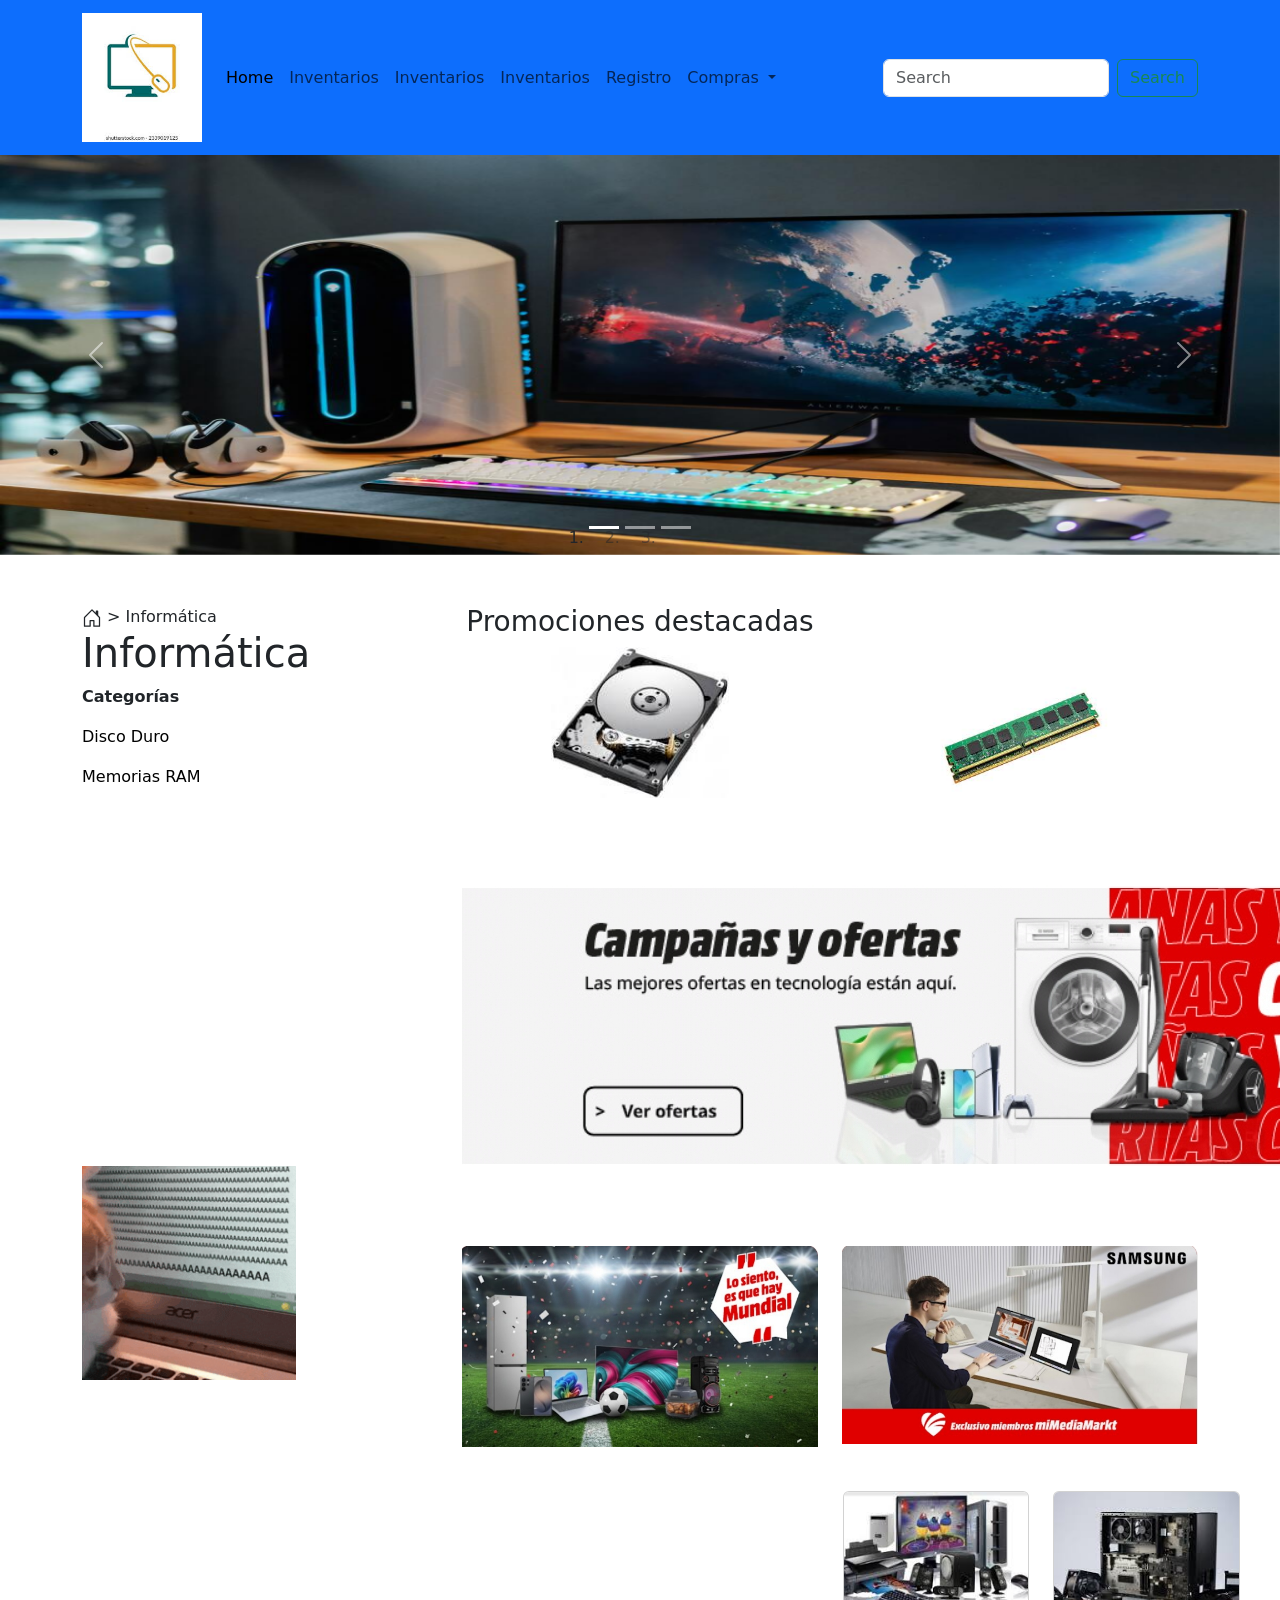
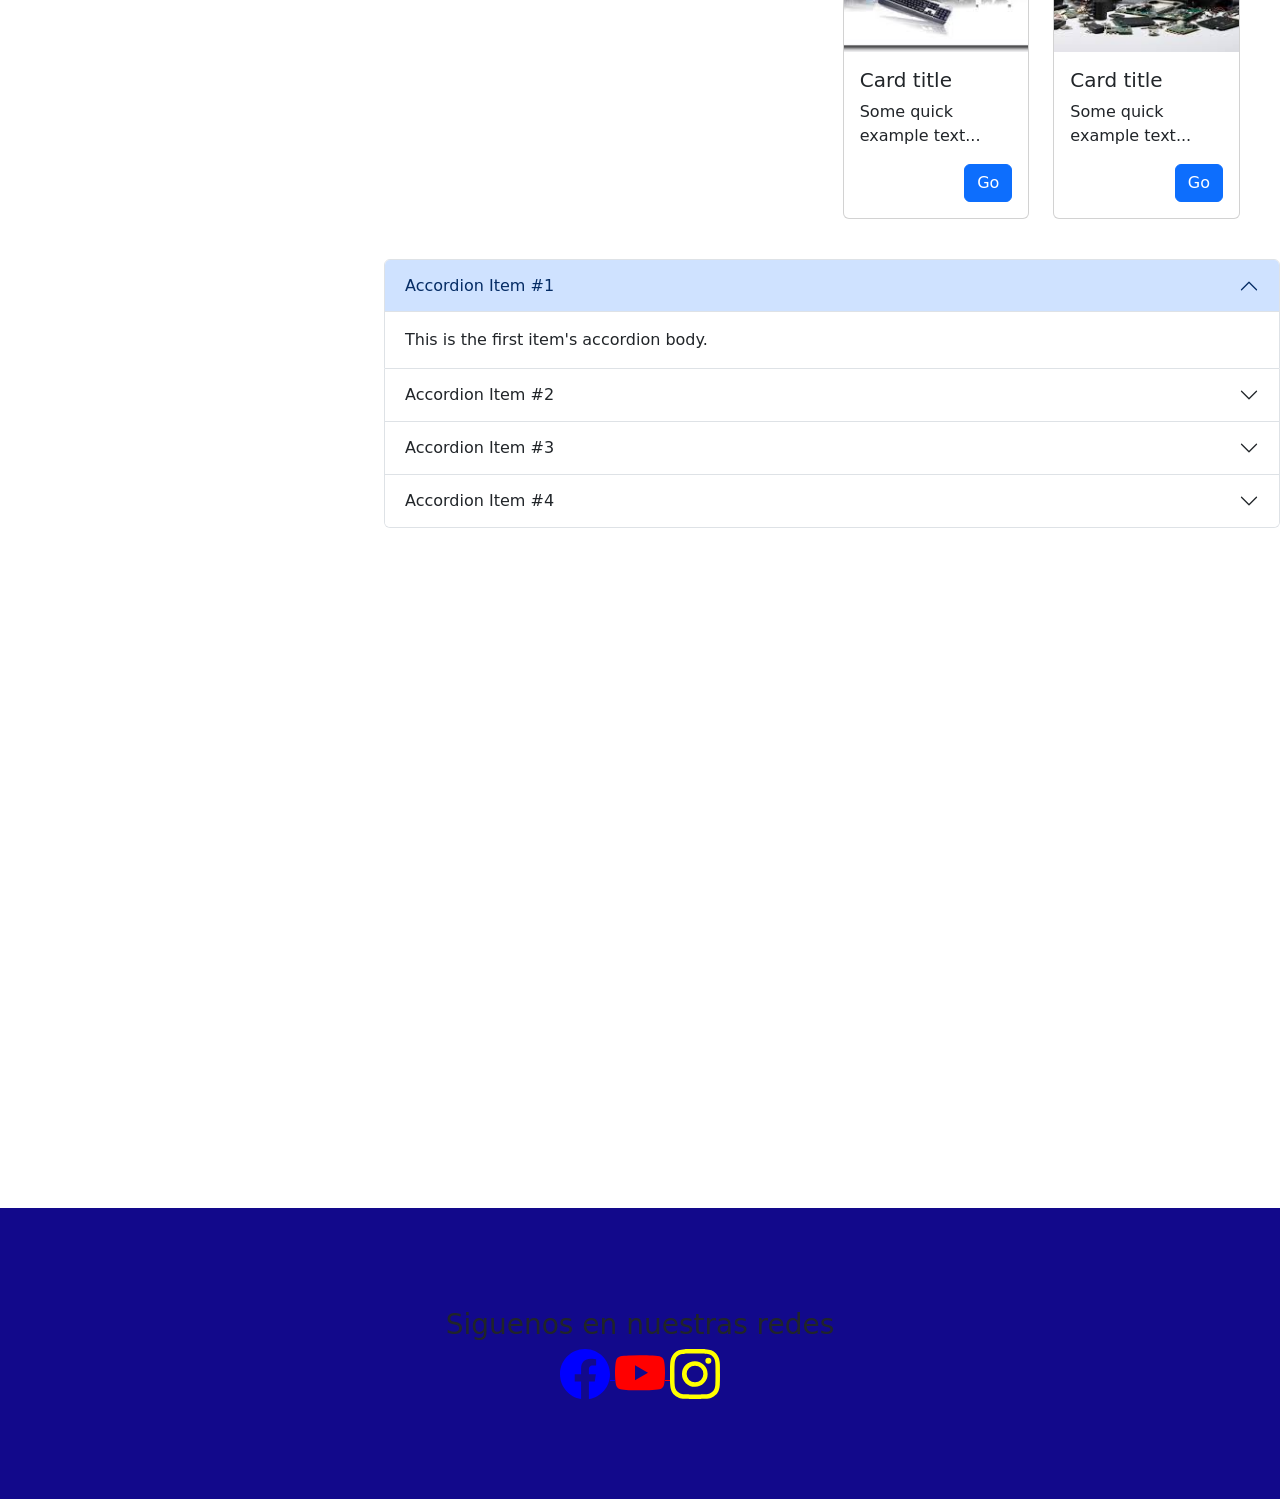
==== commit b896664e: "Menú final corregido" ====
--- a/index.html
+++ b/index.html
@@ -51,48 +51,26 @@
     <a class="nav-link" href="inventario.html">Inventarios</a>
 </li>
 
+<li class="nav-item">
+    <a class="nav-link" href="inventario.html">Inventarios</a>
+</li>
+
+<li class="nav-item">
+    <a class="nav-link" href="registro.html">Registro</a>
+</li>
+
 <li class="nav-item dropdown">
-    <a
-        class="nav-link dropdown-toggle"
-        href="#"
-        id="dropdownId"
-        data-bs-toggle="dropdown"
-        aria-haspopup="true"
-        aria-expanded="false"
-    >Compras</a>
-
+    <a class="nav-link dropdown-toggle" href="#" id="dropdownId" data-bs-toggle="dropdown">
+        Compras
+    </a>
     <div class="dropdown-menu" aria-labelledby="dropdownId">
-
-        <!-- Enlace a compras.html -->
-        <a class="dropdown-item" href="compras.html">
-            Comprar
-        </a>
-
-        <!-- Enlace a registro.html -->
-        <a class="dropdown-item" href="registro.html">
-            Registro
-        </a>
-
-        <!-- Enlace que abre el modal (Loggin) -->
-        <a class="dropdown-item" href="#" data-bs-toggle="modal" data-bs-target="#modalId">
-            <svg xmlns="http://www.w3.org/2000/svg" width="16" height="16" fill="currentColor" class="bi bi-person-check" viewBox="0 0 16 16">
-                <path d="M12.5 16a3.5 3.5 0 1 0 0-7 3.5 3.5 0 0 0 0 7m1.679-4.493-1.335 2.226a.75.75 0 0 1-1.174.144l-.774-.773a.5.5 0 0 1 .708-.708l.547.548 1.17-1.951a.5.5 0 1 1 .858.514M11 5a3 3 0 1 1-6 0 3 3 0 0 1 6 0M8 7a2 2 0 1 0 0-4 2 2 0 0 0 0 4"/>
-                <path d="M8.256 14a4.5 4.5 0 0 1-.229-1.004H3c.001-.246.154-.986.832-1.664C4.484 10.68 5.711 10 8 10q.39 0 .74.025c.226-.341.496-.65.804-.918Q8.844 9.002 8 9c-5 0-6 3-6 4s1 1 1 1z"/>
-            </svg>
-            Loggin
-        </a>
-
-        <!-- Enlace a registro.html para “Hazte cliente” -->
-        <a class="dropdown-item" href="registro.html">
-            <svg xmlns="http://www.w3.org/2000/svg" width="16" height="16" fill="currentColor" class="bi bi-person-check" viewBox="0 0 16 16">
-                <path d="M12.5 16a3.5 3.5 0 1 0 0-7 3.5 3.5 0 0 0 0 7m1.679-4.493-1.335 2.226a.75.75 0 0 1-1.174.144l-.774-.773a.5.5 0 0 1 .708-.708l.547.548 1.17-1.951a.5.5 0 1 1 .858.514M11 5a3 3 0 1 1-6 0 3 3 0 0 1 6 0M8 7a2 2 0 1 0 0-4 2 2 0 0 0 0 4"/>
-                <path d="M8.256 14a4.5 4.5 0 0 1-.229-1.004H3c.001-.246.154-.986.832-1.664C4.484 10.68 5.711 10 8 10q.39 0 .74.025c.226-.341.496-.65.804-.918Q8.844 9.002 8 9c-5 0-6 3-6 4s1 1 1 1z"/>
-            </svg>
-            Hazte cliente
-        </a>
-
+        <a class="dropdown-item" href="compras.html">Comprar</a>
+        <a class="dropdown-item" href="registro.html">Registro</a>
+        <a class="dropdown-item" href="#" data-bs-toggle="modal" data-bs-target="#modalId">Loggin</a>
+        <a class="dropdown-item" href="registro.html">Hazte cliente</a>
     </div>
 </li>
+
 
                         </ul>
                         <form class="d-flex my-2 my-lg-0">
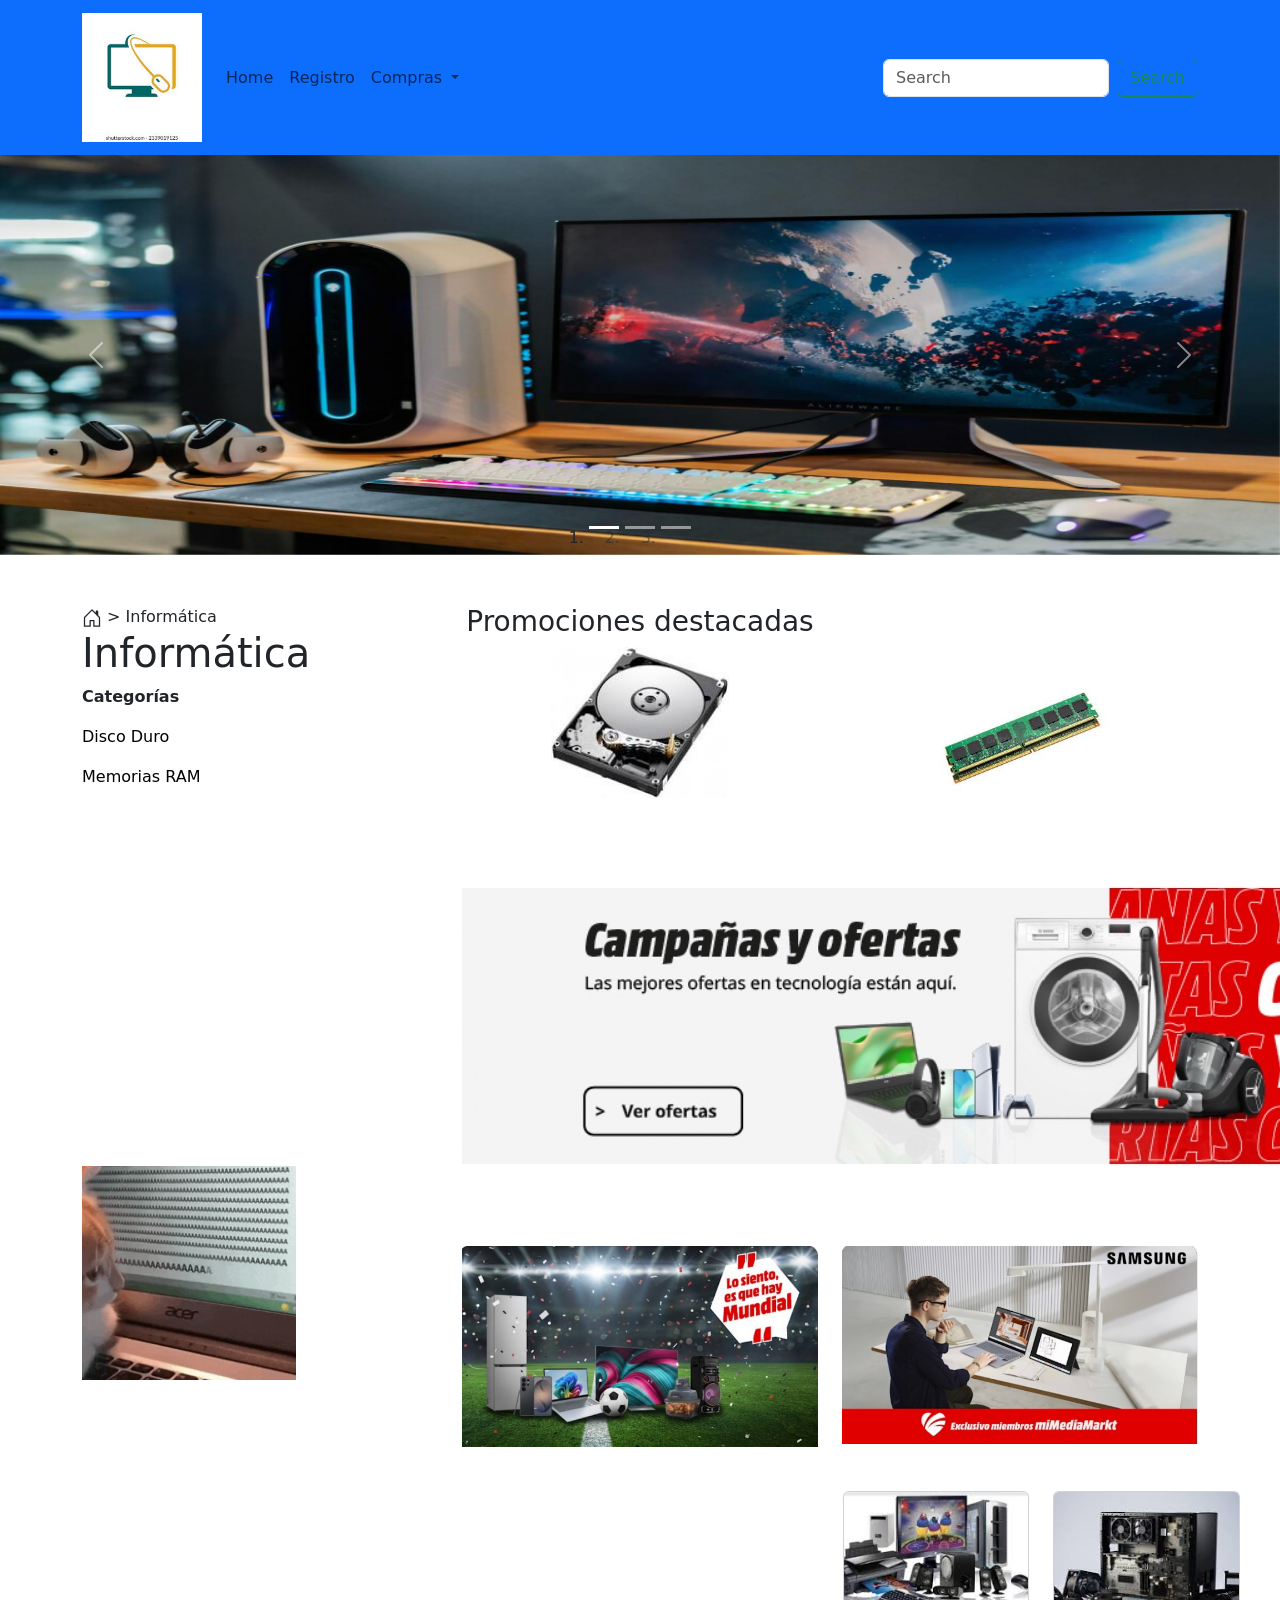
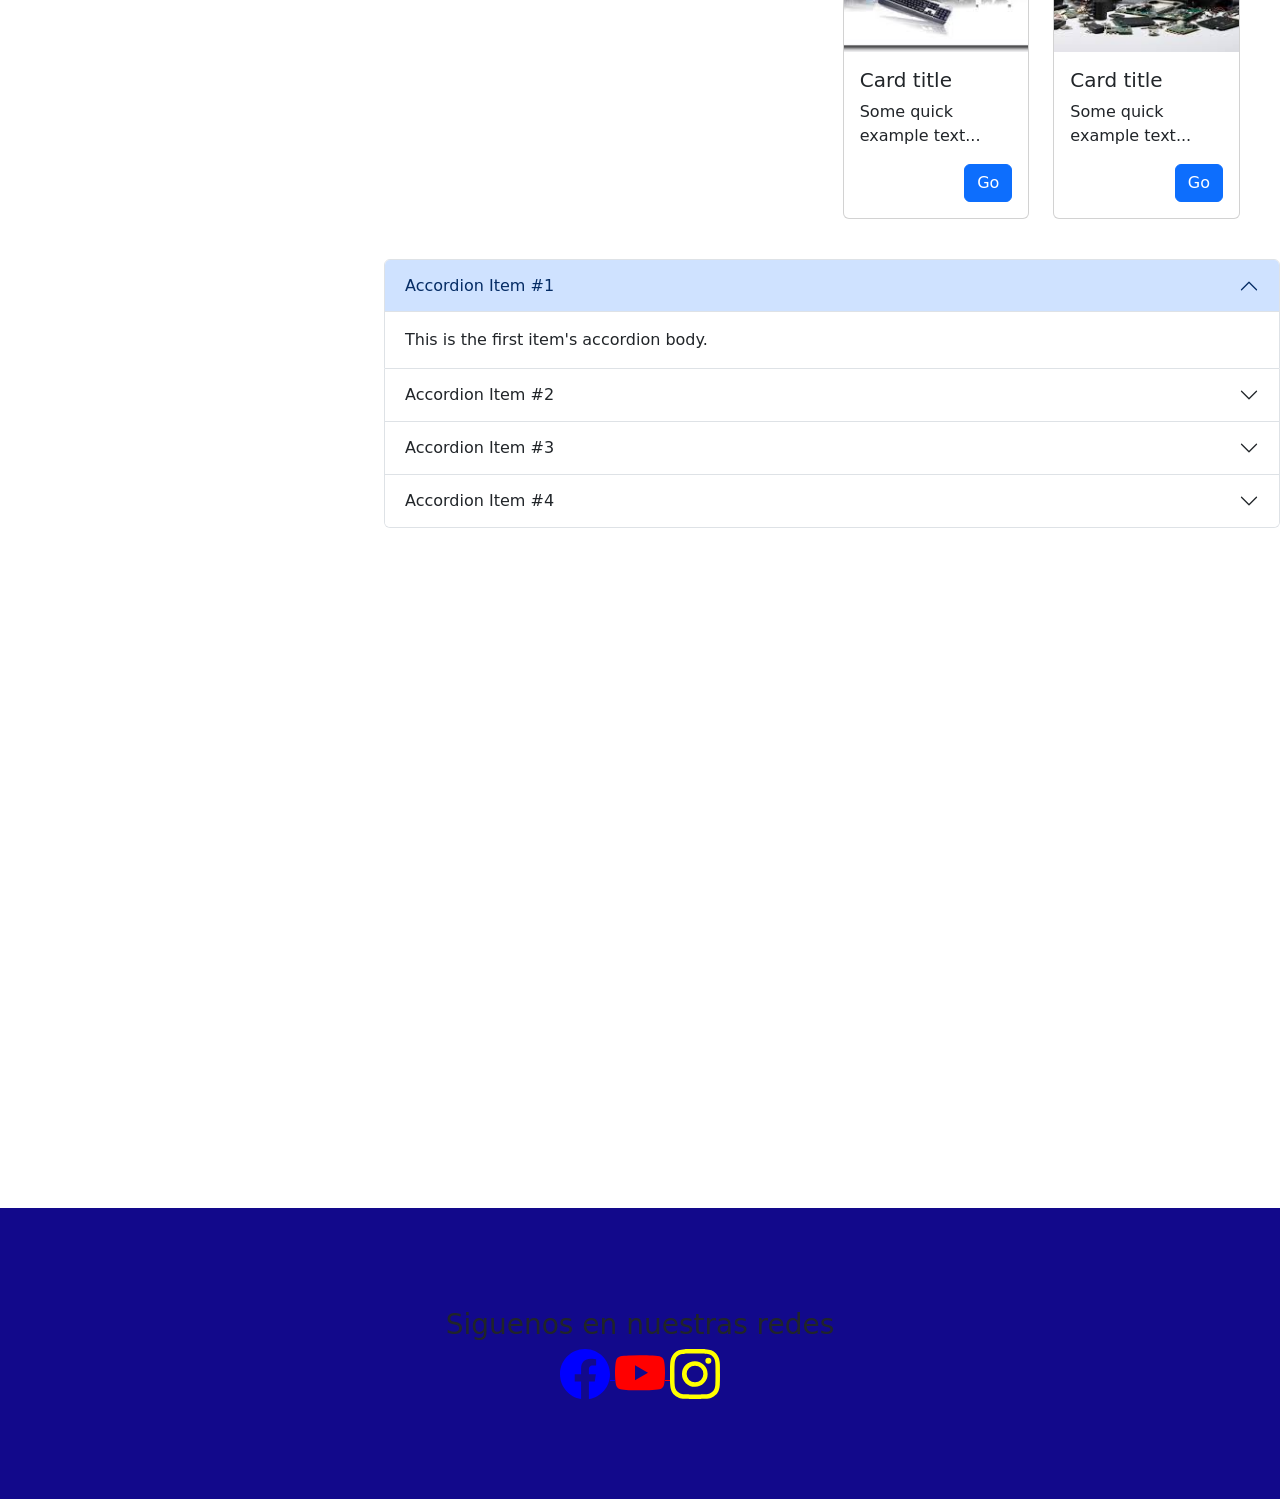
==== commit c34a1cd1: "Navbar corregida en todas las paginas" ====
--- a/index.html
+++ b/index.html
@@ -39,21 +39,12 @@
                     <div class="collapse navbar-collapse" id="collapsibleNavId">
                         <ul class="navbar-nav me-auto mt-2 mt-lg-0">
                             <li class="nav-item">
-                                <a class="nav-link active" href="#" aria-current="page"
-                                    >Home
-                                    <span class="visually-hidden">(current)</span></a
-                                >
-                            </li>
-                            <li class="nav-item">
-                                <a class="nav-link" href="inventario.html">Inventarios</a>
-                            </li>
-                            <li class="nav-item">
-    <a class="nav-link" href="inventario.html">Inventarios</a>
-</li>
-
-<li class="nav-item">
-    <a class="nav-link" href="inventario.html">Inventarios</a>
-</li>
+                                <a class="nav-link" href="index.html">
+                                Home <span class="visually-hidden">(current)</span>
+                        </a>
+                        </li>
+
+      
 
 <li class="nav-item">
     <a class="nav-link" href="registro.html">Registro</a>
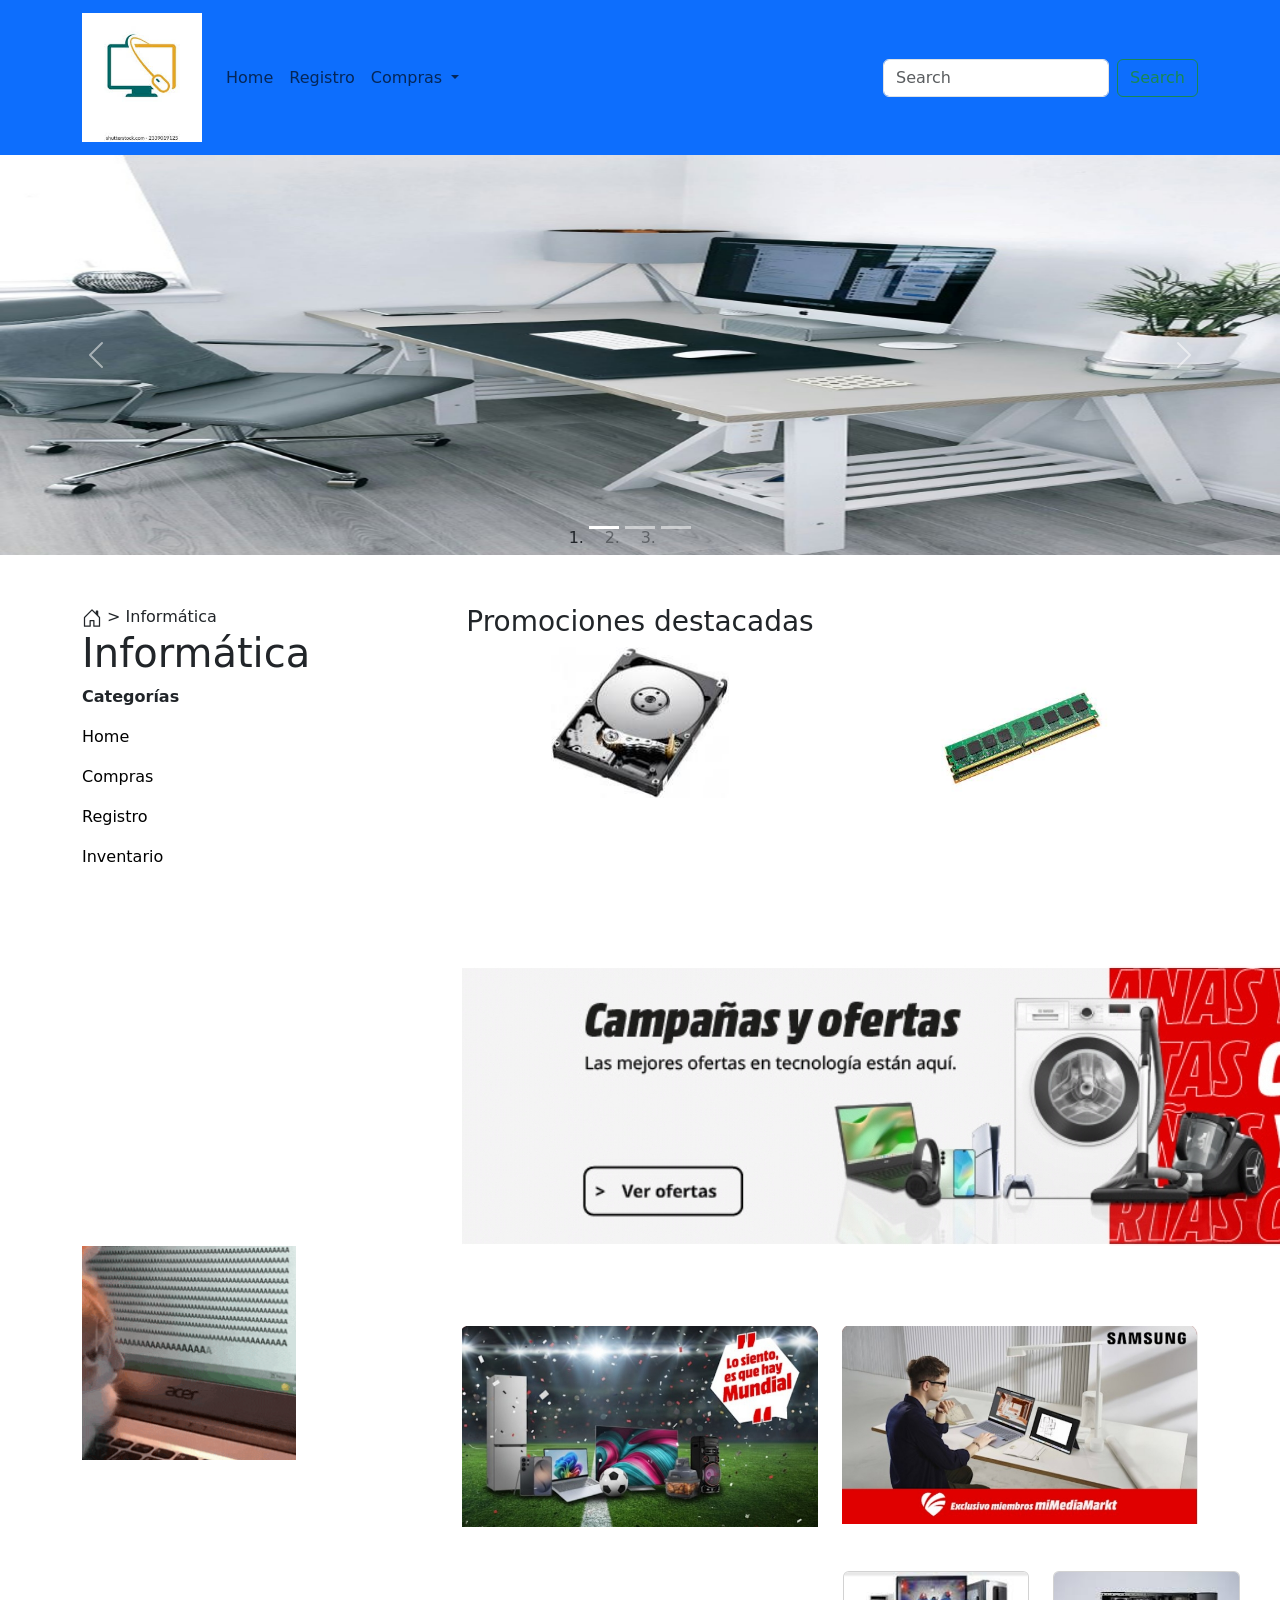
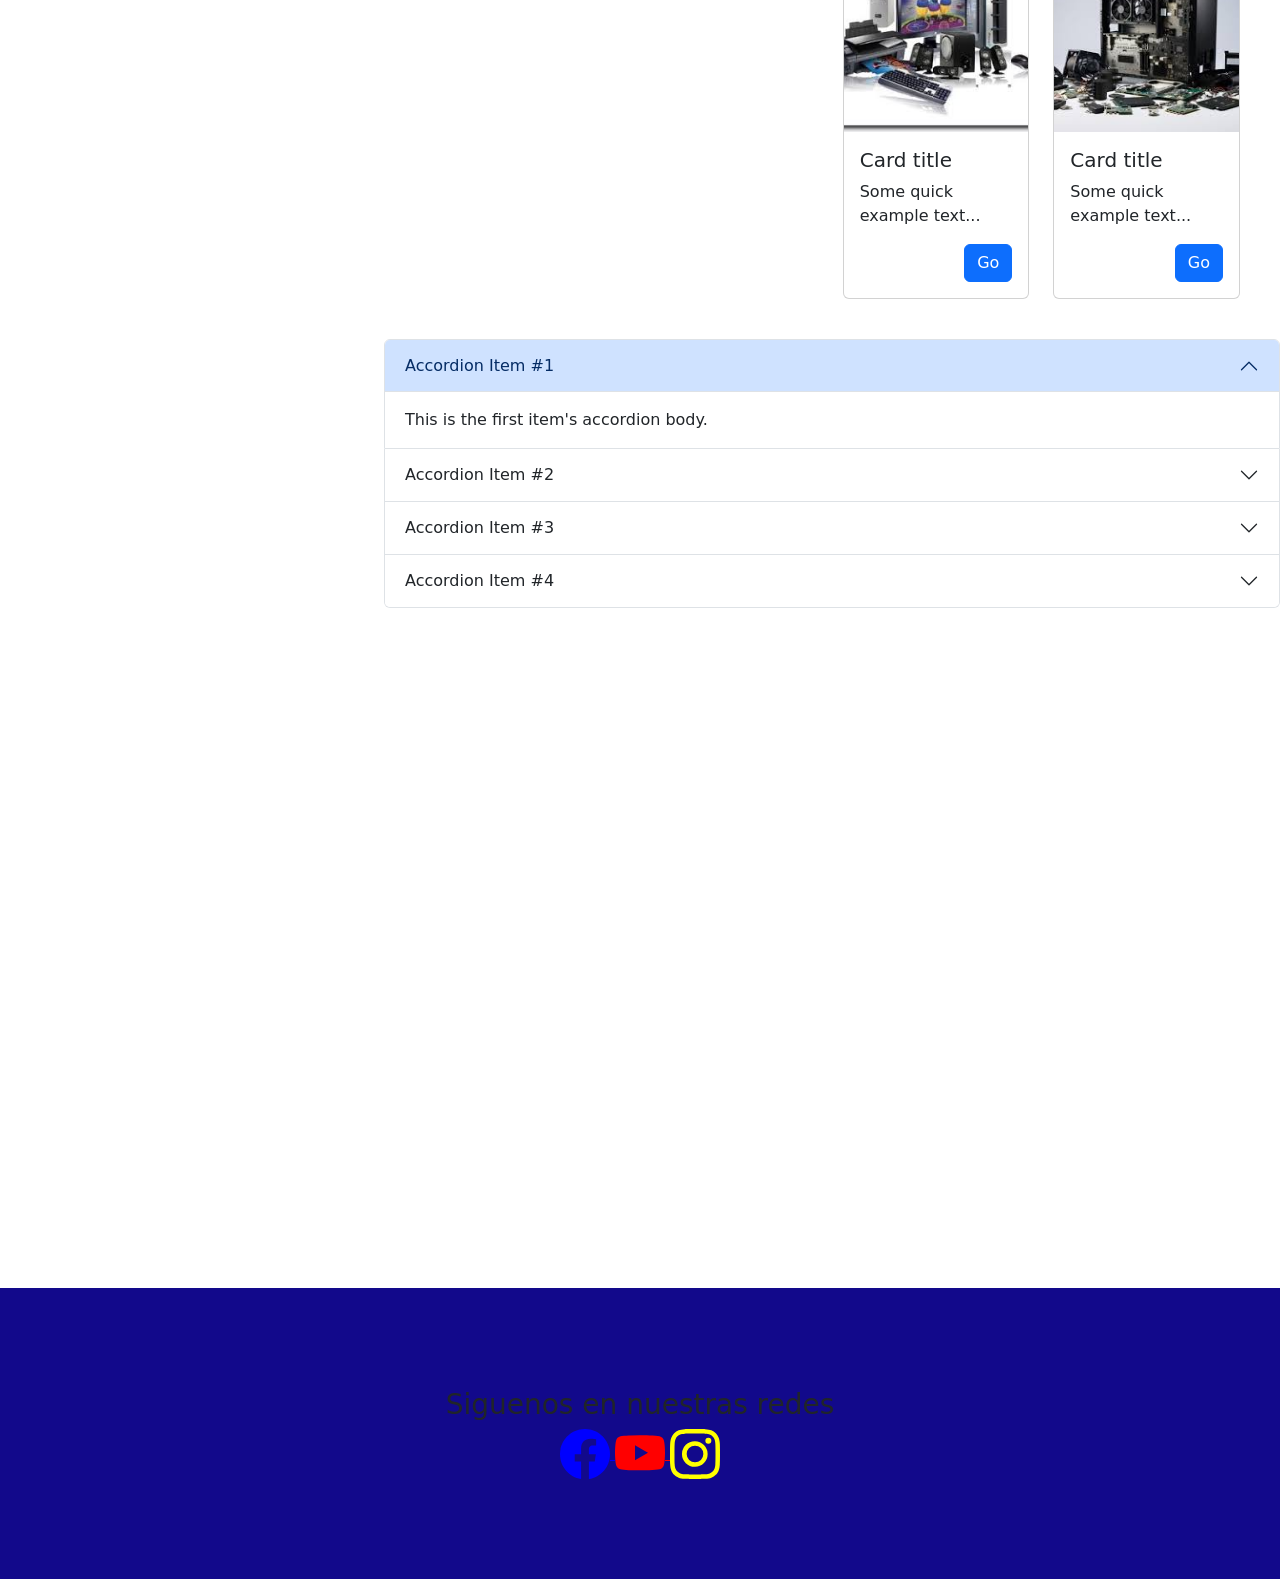
==== commit 6b19a2dc: "Cambio fotos carrusel Raquel" ====
--- a/index.html
+++ b/index.html
@@ -169,8 +169,11 @@
 
             <h1>Informática</h1>
             <p><b>Categorías</b></p>
-            <p><a href="inventario.html" style="color: black; text-decoration: none;">Disco Duro</a></p>
-            <p><a href="inventario.html" style="color: black; text-decoration: none;">Memorias RAM</a></p>
+            <p><a href="index.html" style="color: black; text-decoration: none;">Home</a></p>
+            <p><a href="compras.html" style="color: black; text-decoration: none;">Compras</a></p>
+            <p><a href="registro.html" style="color: black; text-decoration: none;">Registro</a></p>
+            <p><a href="inventario.html" style="color: black; text-decoration: none;">Inventario</a></p>
+
         </div>
 
         <div class="col text-center">
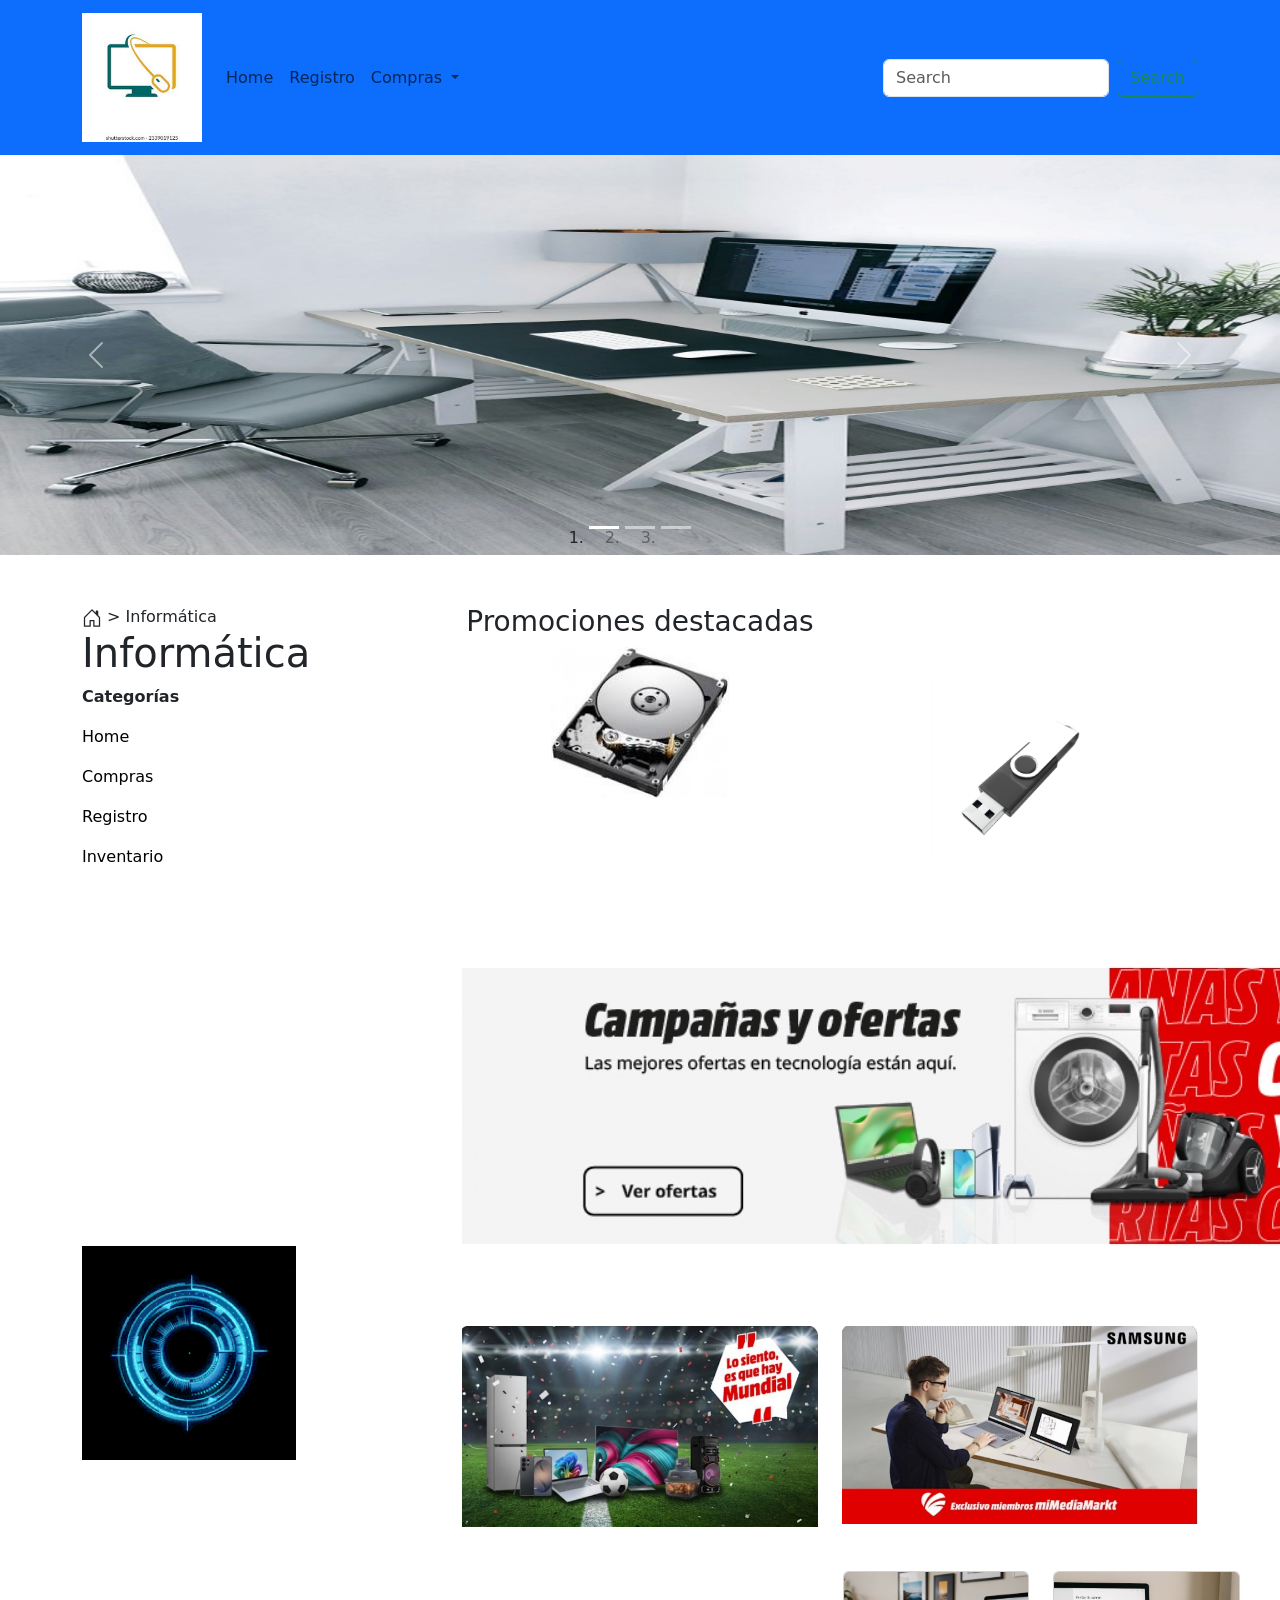
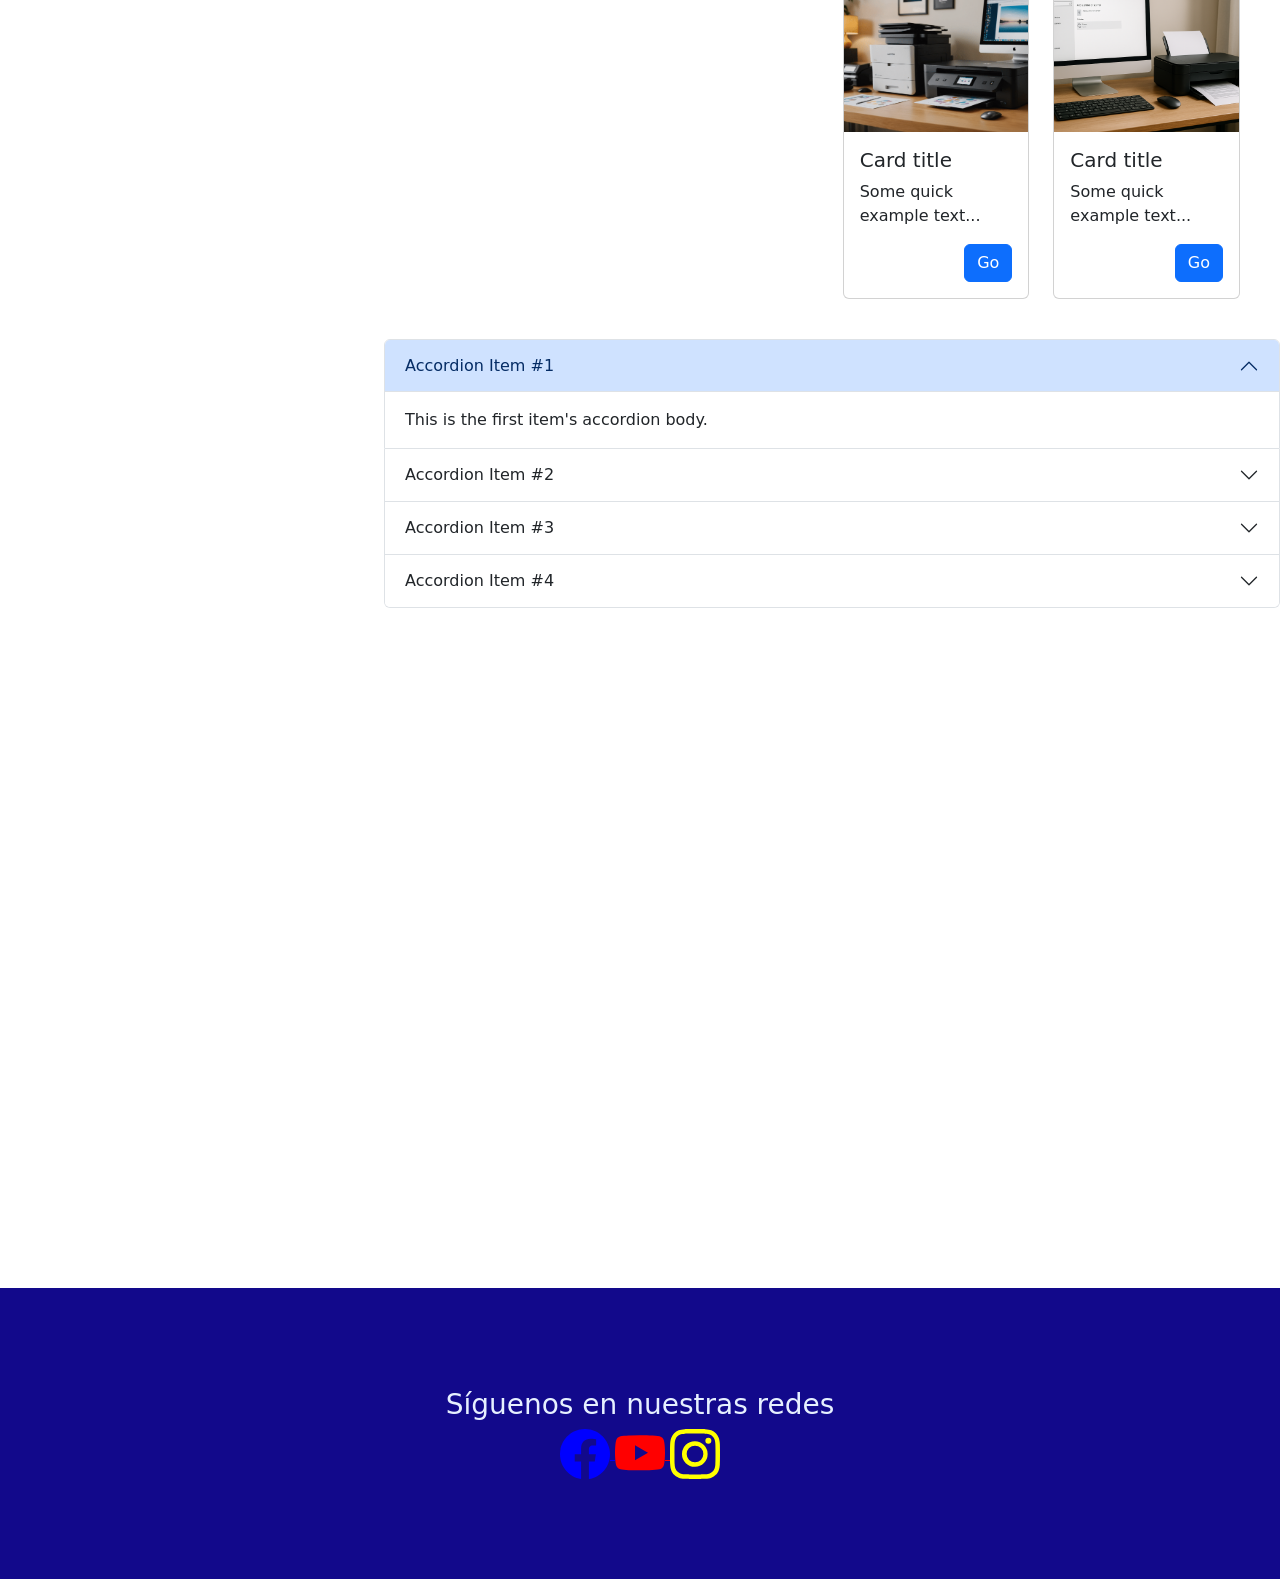
==== commit f87c3496: "Proyecto finalizado" ====
--- a/index.html
+++ b/index.html
@@ -183,9 +183,8 @@
 
         <div class="col text-center">
             <br><br><br>
-            <img src="img/me.jpg" style="width: 50%;">
-        </div>
-
+            <img src="img/memoria.jpg" alt="Memoria USB" style="width: 50%;">
+        </div>
     </div>
 </div>
 
@@ -445,7 +444,7 @@
         <footer>
 
           <div class="redes"> 
-            <h3>Siguenos en nuestras redes</h3> 
+            <h3 class="titulo-redes">Síguenos en nuestras redes</h3> 
             <a href="" class="face">
 
 <svg xmlns="http://www.w3.org/2000/svg" width="50" height="50" fill="currentColor" class="bi bi-facebook" viewBox="0 0 16 16">
--- a/style.css
+++ b/style.css
@@ -36,9 +36,12 @@
 .redes{
    text-align: center;
 
+}
 
+.titulo-redes {
+    color: #e6f0ff;
+}
 
-}
 .face{
     color: blue;
 }
